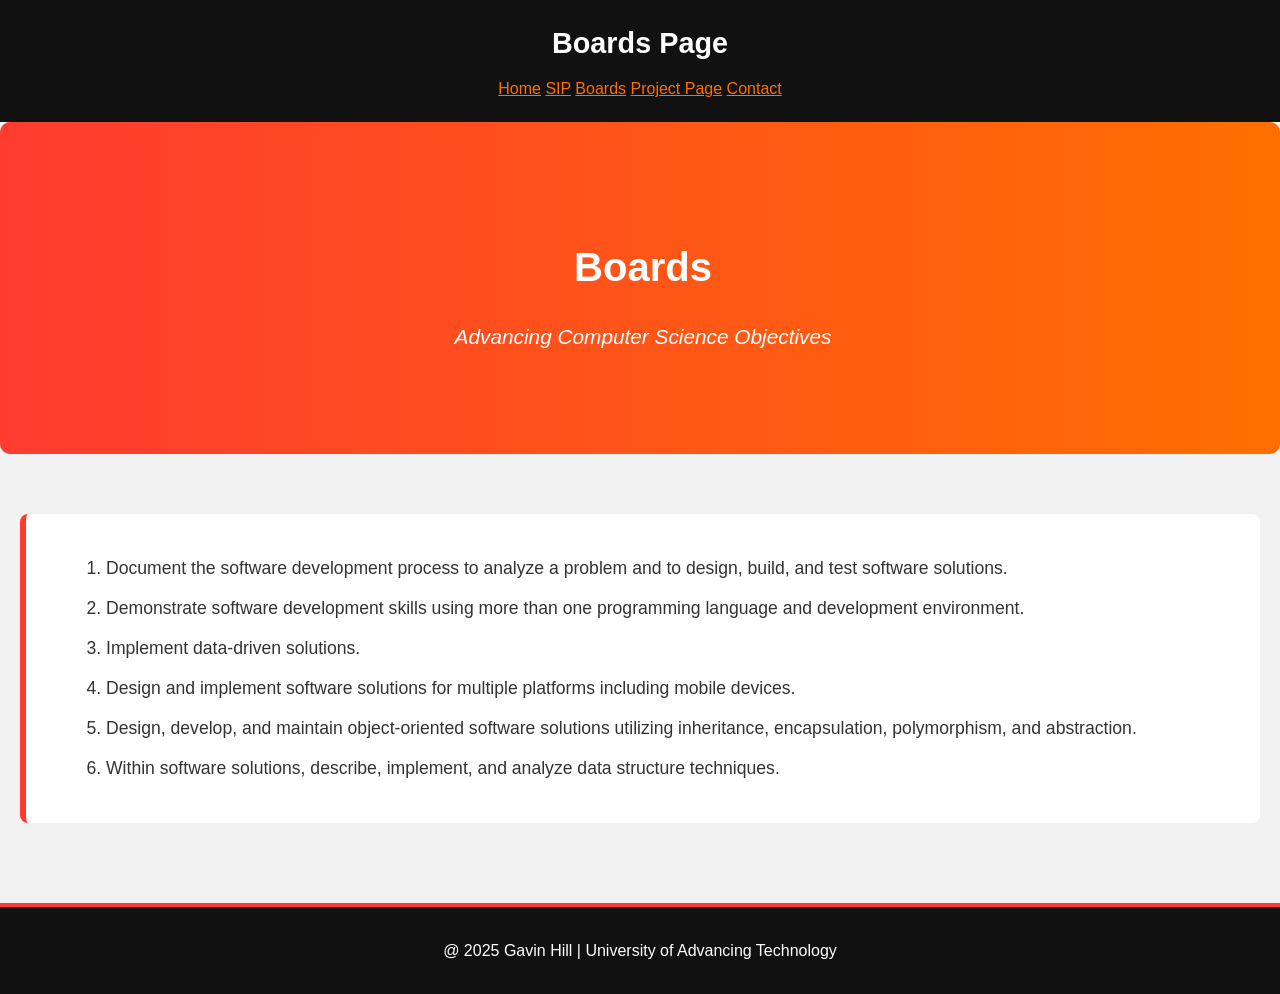
==== Boards.HTML @ 22bab8e3 "Add files via upload" ====
<!DOCTYPE html>
<html lang="en">
<head>
    <meta charset="UTF-8">
    <meta name="viewport" content="width=device-width, initial-scale=1.0">
    <title>Boards</title>
    <link rel="stylesheet" href="style.CSS">

</head>
<body>
    <header>
        <h1>Boards Page</h1>
        <nav>
            <!--This is my Navagation-->
            <a href="HomeSip.html">Home</a>
            <a href="Sip.HTML">SIP</a>
            <a href="Boards.HTML">Boards</a>
            <a href="Projects.html">Project Page</a>
            <a href="Contact.HTML">Contact</a>
    </nav>
    </header>
    <section class ="hero-title">
        <h1>Boards</h1>
        <p>Advancing Computer Science Objectives</p>
    </section>
    <main>
        <section>
             <ol>
                <!--This is the steps from the catalog at UAT Website.-->
            <li>Document the software development process to analyze a problem and to design, build, and test software solutions.</li>
            <li>Demonstrate software development skills using more than one programming language and development environment.</li>
            <li>Implement data-driven solutions.</li>
            <li>Design and implement software solutions for multiple platforms including mobile devices.</li>
            <li>Design, develop, and maintain object-oriented software solutions utilizing inheritance, encapsulation, polymorphism, and abstraction.</li>
            <li>Within software solutions, describe, implement, and analyze data structure techniques.</li>
        </ol>
        </section>
    </main>
    <footer>
        <p>@ 2025 Gavin Hill | University of Advancing Technology</p>
    </footer>
</body>
</html>
---- style.CSS ----
.about {
    display: flex;
    align-items: center;
    justify-content: space-between;
    gap: 20px;
    flex-wrap: wrap;
}
.about-text {
    flex: 1;
    min-height: 250px;
}
.about-image img{
    max-width: 250px;
}
body {
    font-family: arial, sans-serif;
    margin: 0;
    line-height: 1.6;
    background: #f2f2f2;
    color: #333;
}
header {
    background: #111;
    color: white;
    padding: 20px;
    text-align: center;
}
header h1 {
    margin: 0;
    font-size: 1.8em;
}
img{
    border: 4px solid #ff3b30;
    border-radius: 8px;
    max-width: 100%;
    height: auto;
    display: block;
    margin: 10px 0;
}
nav {
    margin-top: 10px;
}

nav a {
    color: #ff6f00
}
.hero-title {
    background: linear-gradient(to right, #ff3b30, #ff6f00);
    color: white;
    text-align: center;
    padding: 80px 20px;
    margin-bottom: 40px;
    border-radius: 10px;
}
.hero-title h1 {
    font-size: 2.5em;
    margin-bottom: 10px;
}
.hero-title p {
    font-size: 1.3em;
    font-style: italic;
}
main {
    padding: 20px;
}
section {
    background: white;
    padding: 20px;
    margin-bottom: 20px;
    border-radius: 8px;
    border-left: 6px solid #ff3b30;
    box-shadow: 0 2px 6px rgba(0,0,0,0,1);
}
ol {
    margin: 20px;
    padding-left: 40px;
}
ol li{
    margin-bottom: 12px;
    font-size: 1.1em;
}
form input, form textarea{
    width: 100%;
    max-width: 400px;
    padding: 10px;
    margin: 8px 0;
    border: 1px solid #ccc;
    border-radius: 5px;
}
form button{
    background: #ff3b30;
    color: white;
    border: none;
    padding: 10px 20px;
    border-radius: 5px;
    cursor: pointer;
    font-weight: bold;
}
form button:hover{
    background: #ff6f00;
}
footer{
    background: #111;
    color: white;
    text-align: center;
    padding: 15px;
    margin-top: 40px;
    border-top: 4px solid #ff3b30;
}
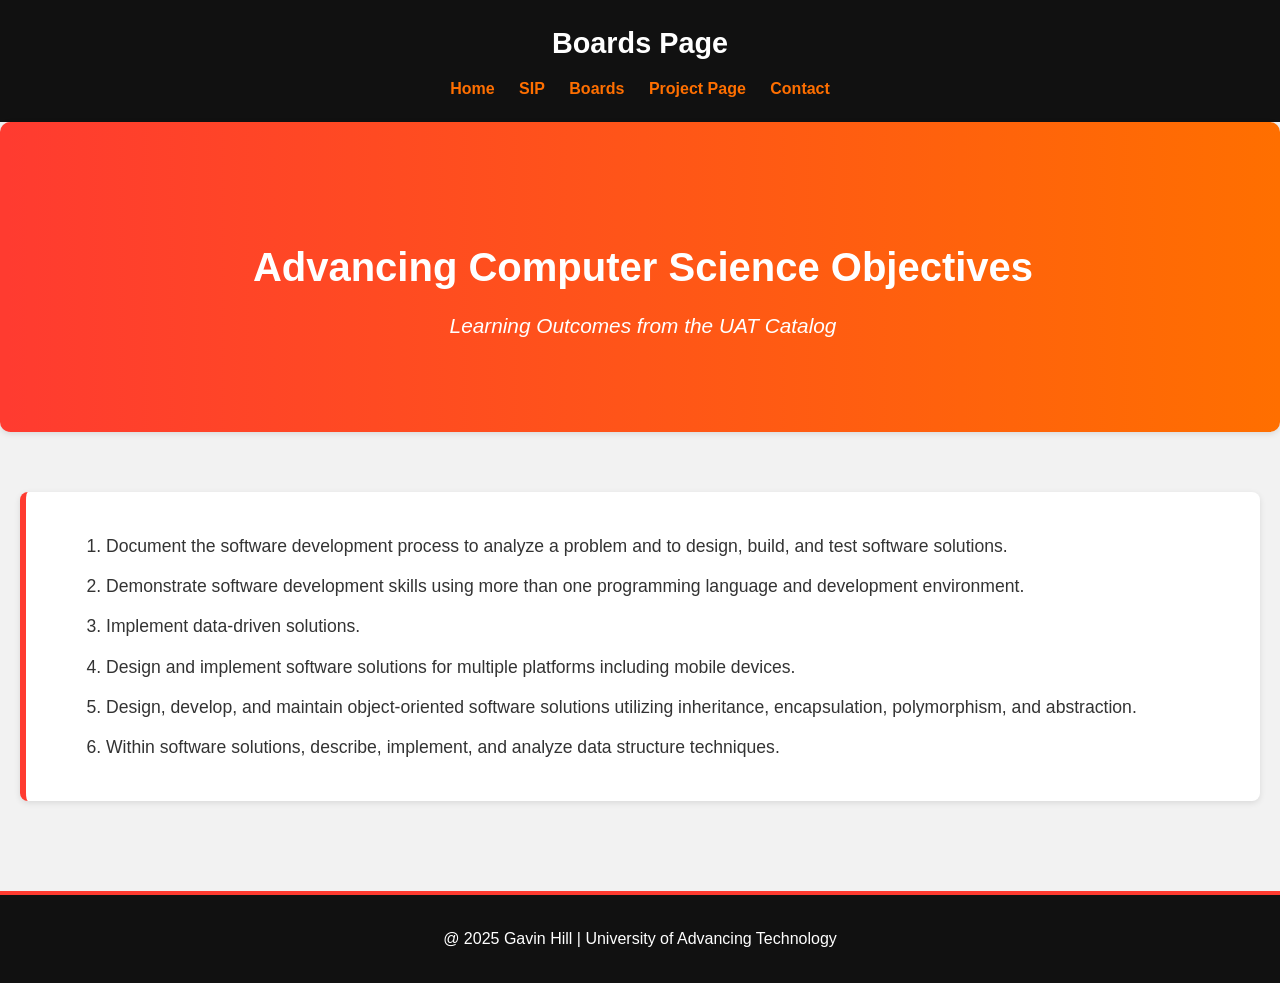
==== commit 09fa3173: "Add files via upload" ====
--- a/Boards.HTML
+++ b/Boards.HTML
@@ -12,17 +12,19 @@
         <h1>Boards Page</h1>
         <nav>
             <!--This is my Navagation-->
-            <a href="HomeSip.html">Home</a>
+            <a href="index.html">Home</a>
             <a href="Sip.HTML">SIP</a>
             <a href="Boards.HTML">Boards</a>
             <a href="Projects.html">Project Page</a>
             <a href="Contact.HTML">Contact</a>
     </nav>
+
     </header>
-    <section class ="hero-title">
-        <h1>Boards</h1>
-        <p>Advancing Computer Science Objectives</p>
-    </section>
+        <section class ="hero-title">
+            <h1>Advancing Computer Science Objectives</h1>
+                <p>Learning Outcomes from the UAT Catalog</p>
+        </section>
+
     <main>
         <section>
              <ol>
--- a/style.CSS
+++ b/style.CSS
@@ -1,49 +1,46 @@
-.about {
-    display: flex;
-    align-items: center;
-    justify-content: space-between;
-    gap: 20px;
-    flex-wrap: wrap;
-}
-.about-text {
-    flex: 1;
-    min-height: 250px;
-}
-.about-image img{
-    max-width: 250px;
-}
 body {
-    font-family: arial, sans-serif;
+    font-family: Arial, sans-serif;
     margin: 0;
     line-height: 1.6;
     background: #f2f2f2;
     color: #333;
 }
+
 header {
     background: #111;
     color: white;
     padding: 20px;
     text-align: center;
 }
+
 header h1 {
     margin: 0;
     font-size: 1.8em;
 }
-img{
-    border: 4px solid #ff3b30;
-    border-radius: 8px;
-    max-width: 100%;
-    height: auto;
-    display: block;
-    margin: 10px 0;
+
+header h2 {
+    margin: 5px 0 0 0;
+    font-weight: normal;
+    font-size: 1em;
+    color: #ff6f00;
 }
+
 nav {
     margin-top: 10px;
 }
 
 nav a {
-    color: #ff6f00
+    color: #ff6f00;
+    text-decoration: none;
+    margin: 0 10px;
+    font-weight: bold;
 }
+
+nav a:hover{
+    color: white;
+    text-decoration: underline;
+}
+
 .hero-title {
     background: linear-gradient(to right, #ff3b30, #ff6f00);
     color: white;
@@ -52,34 +49,65 @@
     margin-bottom: 40px;
     border-radius: 10px;
 }
+
 .hero-title h1 {
     font-size: 2.5em;
     margin-bottom: 10px;
 }
 .hero-title p {
-    font-size: 1.3em;
-    font-style: italic;
+font-size: 1.3em;
+font-style: italic;
 }
+
 main {
     padding: 20px;
 }
+
 section {
     background: white;
     padding: 20px;
-    margin-bottom: 20px;
+    margin-bottom: 30px;
     border-radius: 8px;
     border-left: 6px solid #ff3b30;
-    box-shadow: 0 2px 6px rgba(0,0,0,0,1);
+    box-shadow: 0 2px 6px rgba(0, 0, 0, 0.1);
 }
-ol {
+
+.about {
+    display: flex;
+    align-items: center;
+    justify-content: space-between;
+    gap: 20px;
+    flex-wrap: wrap;
+}
+
+.about-text {
+    flex: 1;
+    min-height: 250px;
+}
+
+.about-image img {
+    max-width: 250px;
+    border-radius: 8px;
+    border: 3px solid #ff3b30;
+}
+
+.gallery-container img {
+    width: 200px;
+    border: 3px soild #ff6f00;
+    border-radius: 8px;
+}
+
+ol{
     margin: 20px;
     padding-left: 40px;
 }
-ol li{
+
+ol li {
     margin-bottom: 12px;
     font-size: 1.1em;
 }
-form input, form textarea{
+
+form input, form textarea {
     width: 100%;
     max-width: 400px;
     padding: 10px;
@@ -87,7 +115,8 @@
     border: 1px solid #ccc;
     border-radius: 5px;
 }
-form button{
+
+form button {
     background: #ff3b30;
     color: white;
     border: none;
@@ -96,9 +125,11 @@
     cursor: pointer;
     font-weight: bold;
 }
-form button:hover{
+
+form button:hover {
     background: #ff6f00;
 }
+
 footer{
     background: #111;
     color: white;
@@ -106,4 +137,31 @@
     padding: 15px;
     margin-top: 40px;
     border-top: 4px solid #ff3b30;
-}+}
+
+.socials {
+    margin-top: 20px;
+    text-align: center;
+}
+
+.socials a {
+    color: #ff6f00;
+    text-decoration: none;
+    margin: 0 8px;
+    font-weight: bold;
+}
+
+.socials a:hover {
+    color: black;
+}
+
+img {
+    max-width: 100%;
+    height: auto;
+    display: block;
+    margin: 10px 0;
+}
+
+section p, section h2, section h3 {
+    margin: 10px 0;
+}
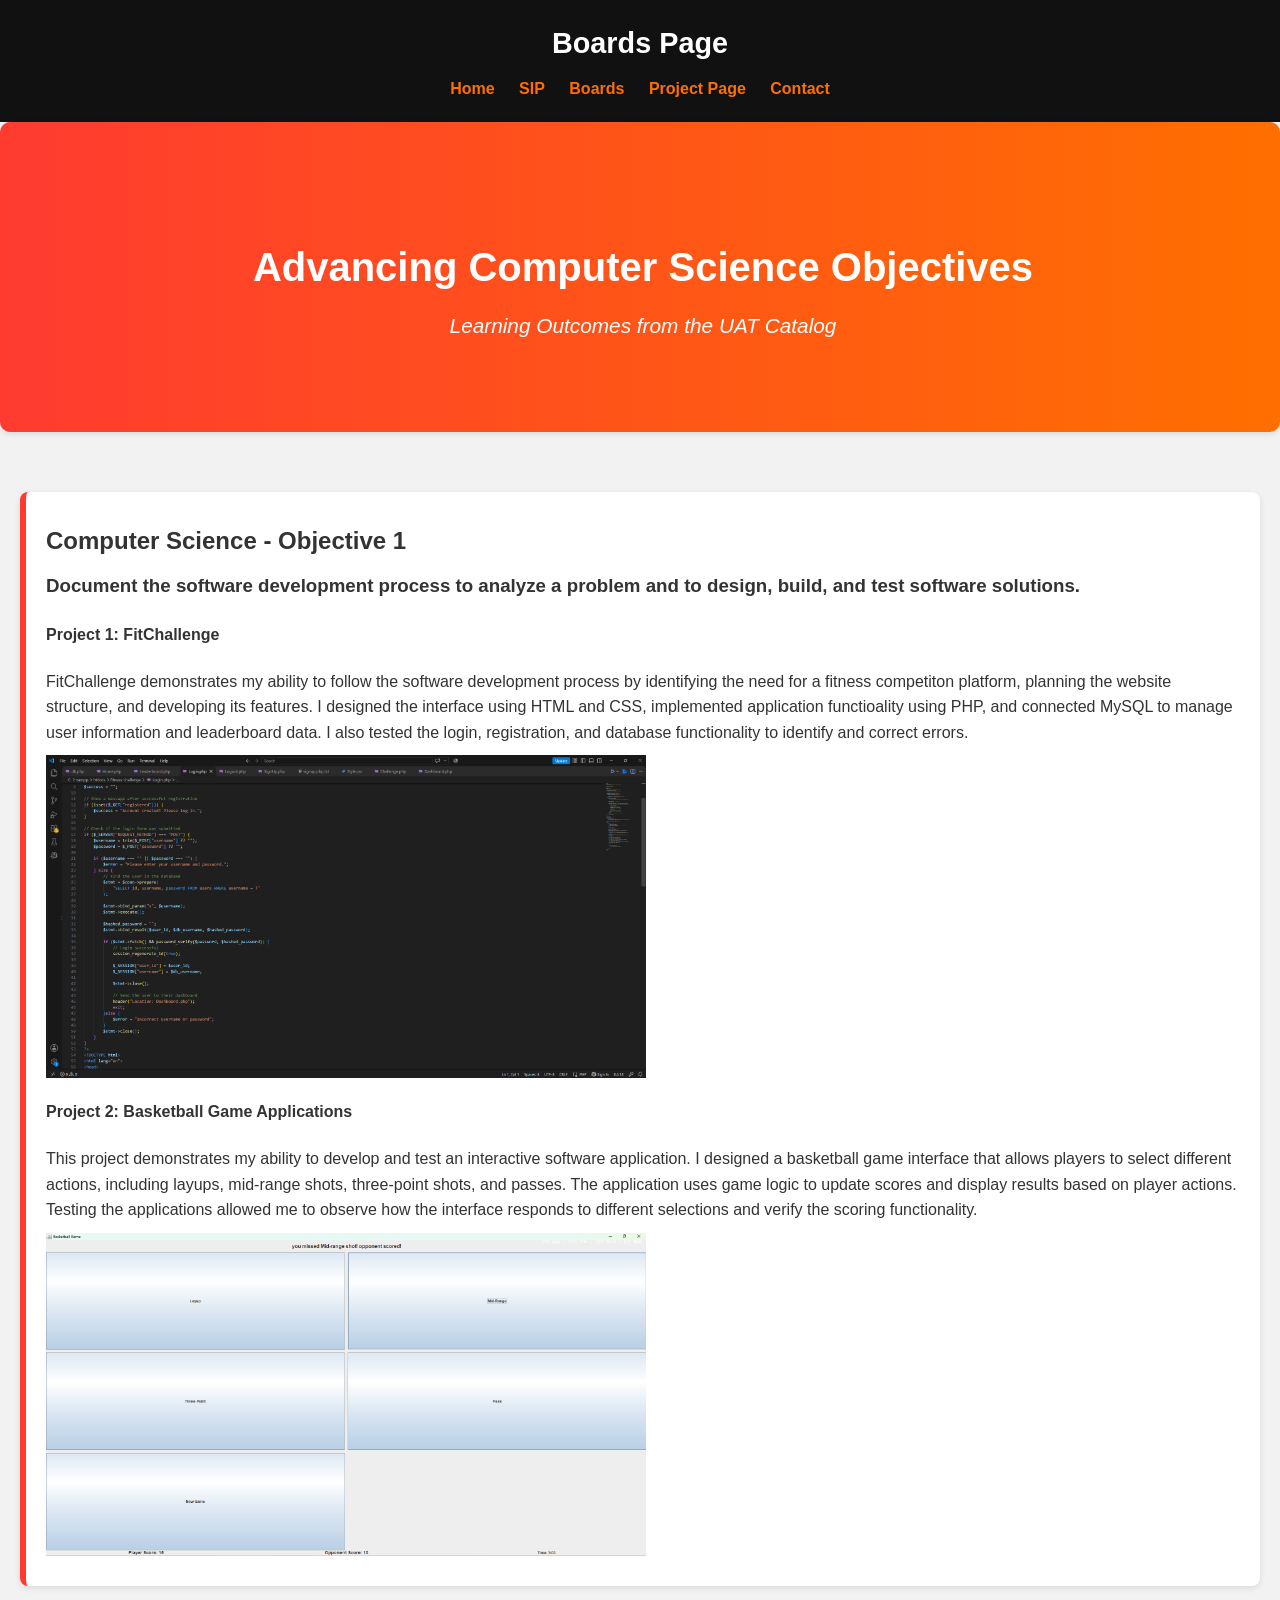
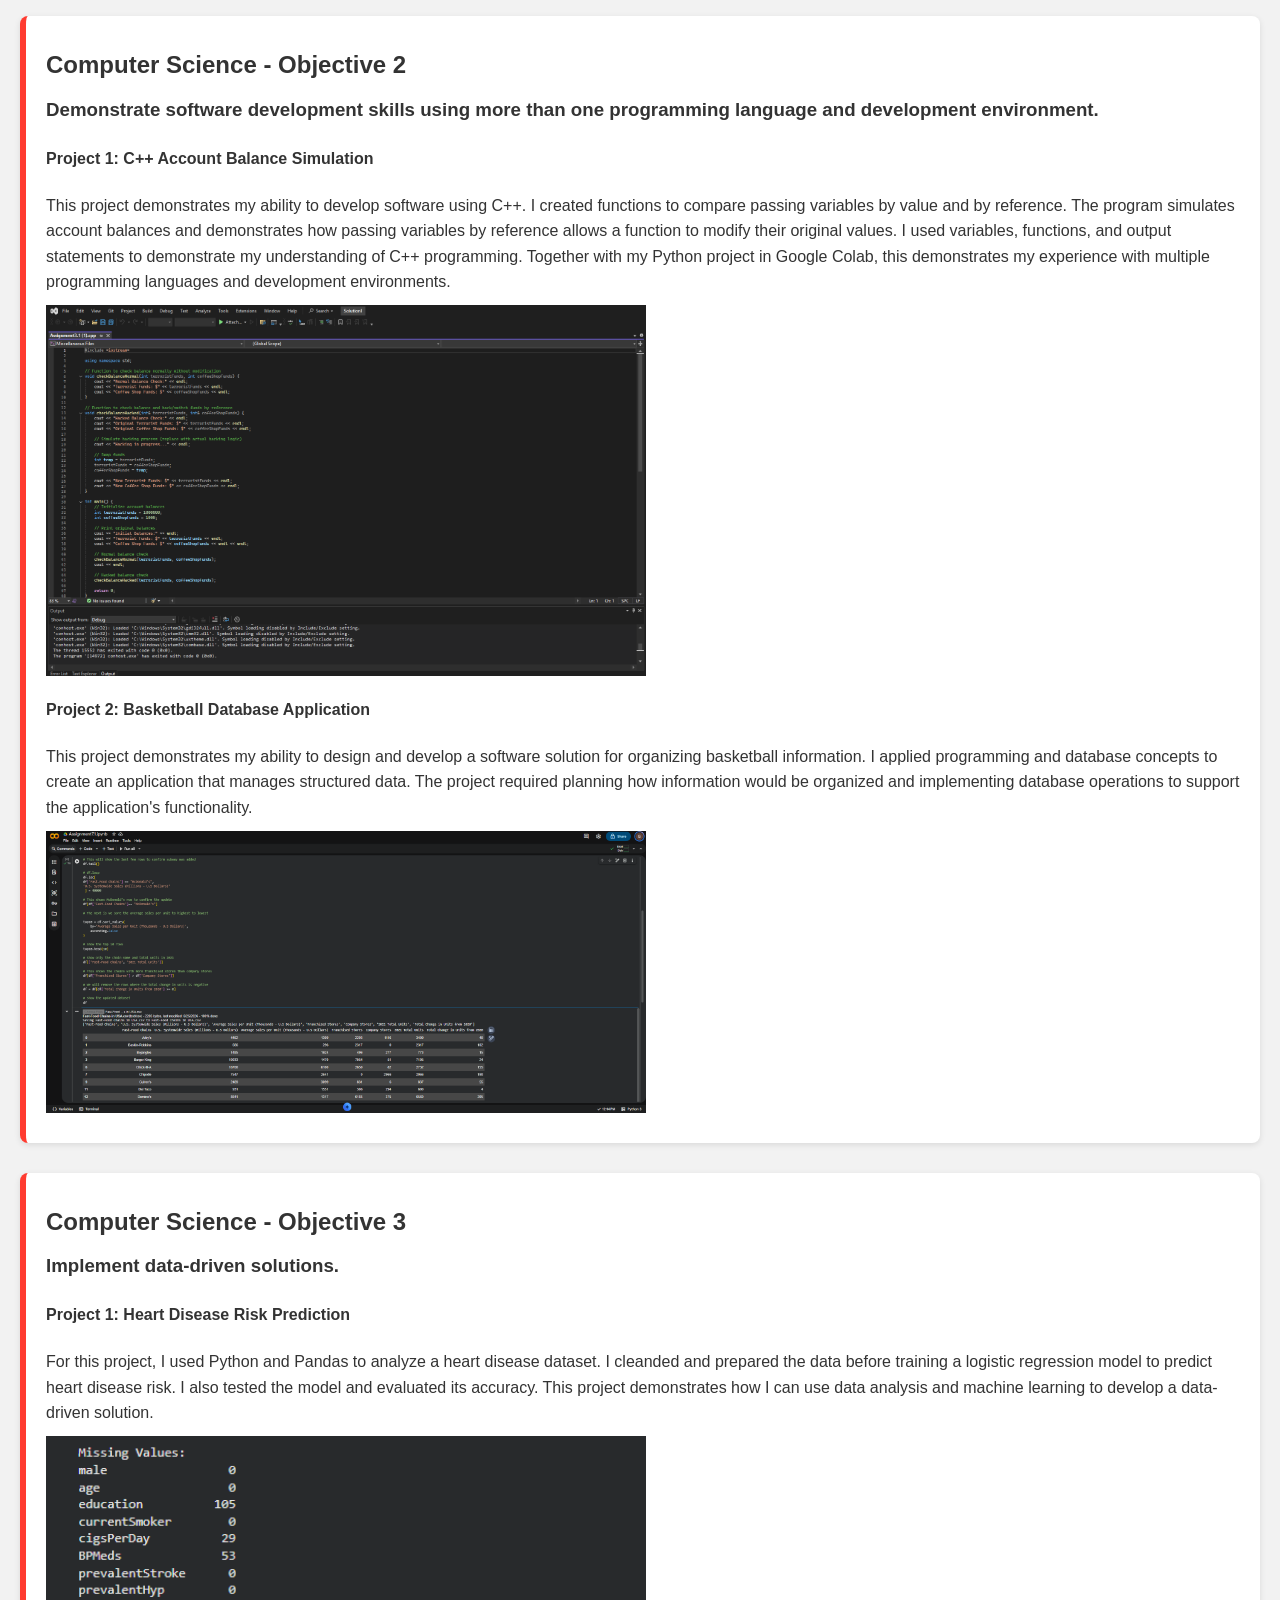
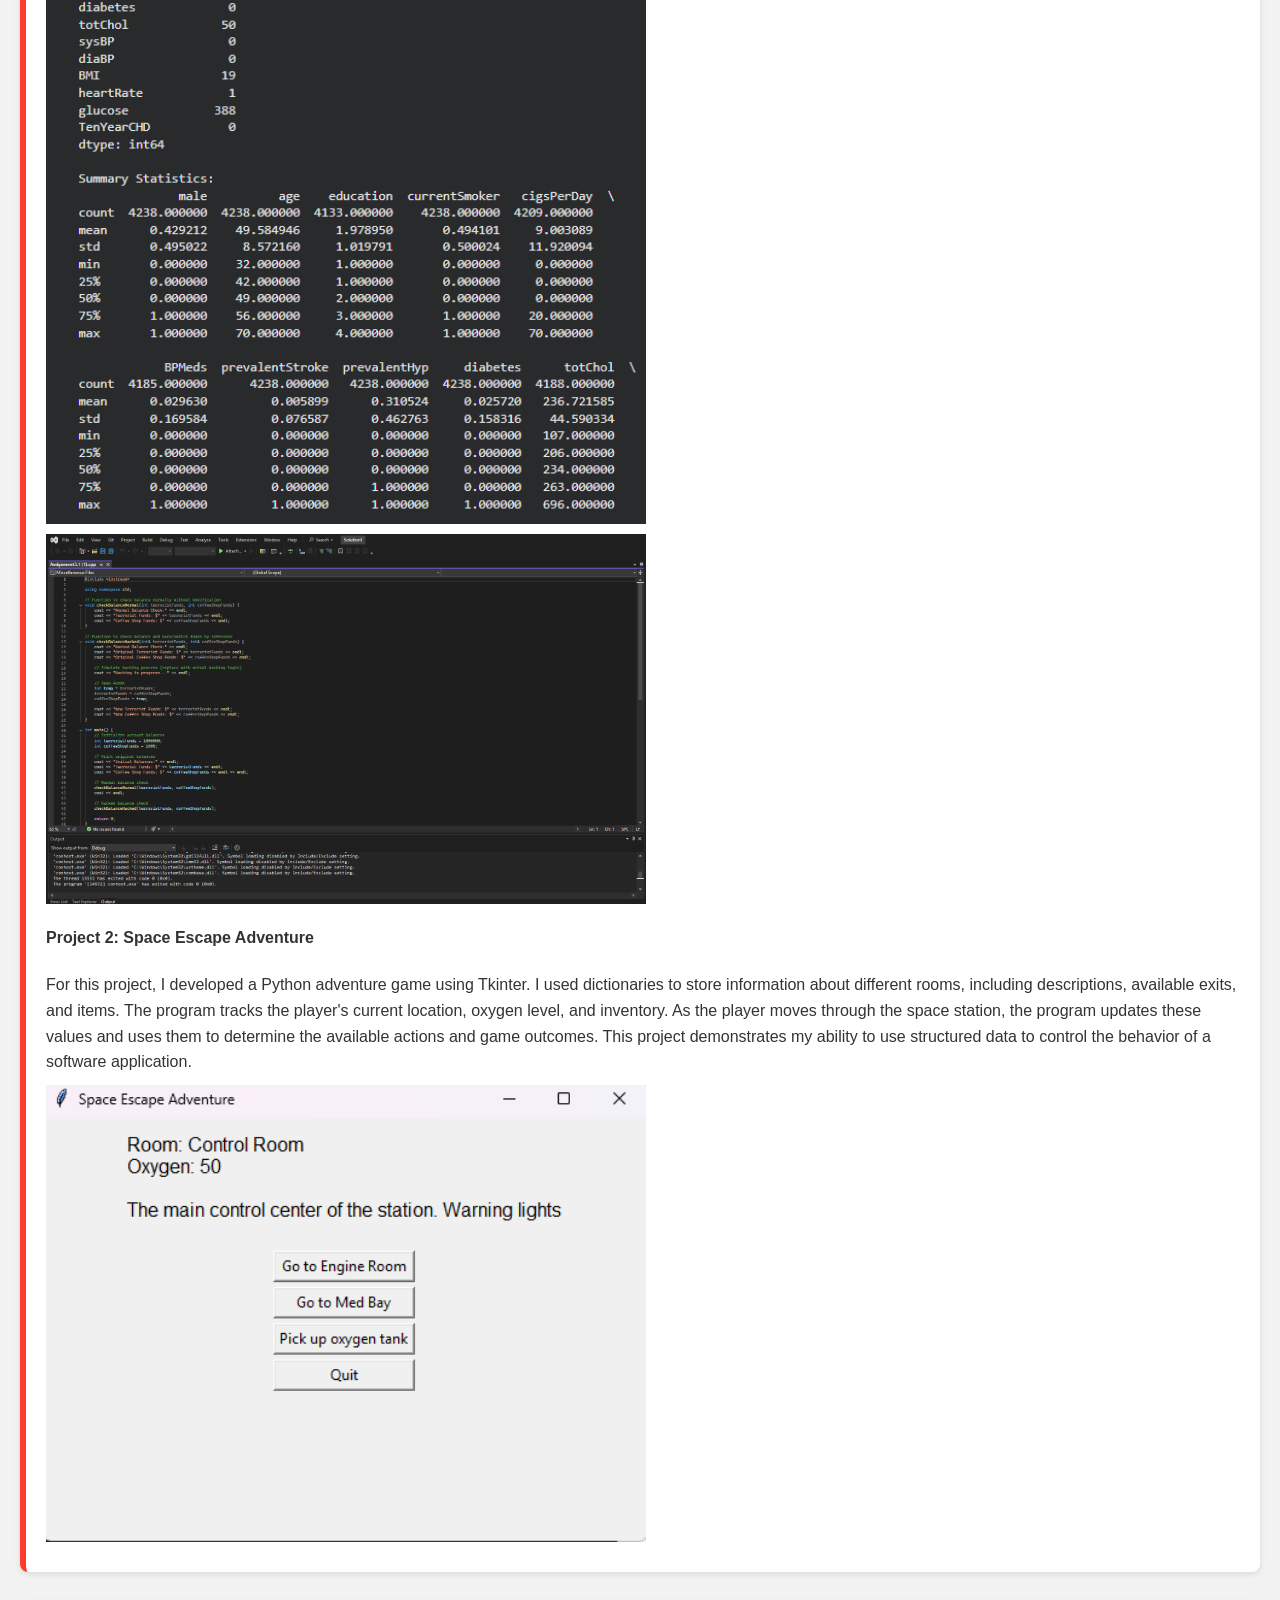
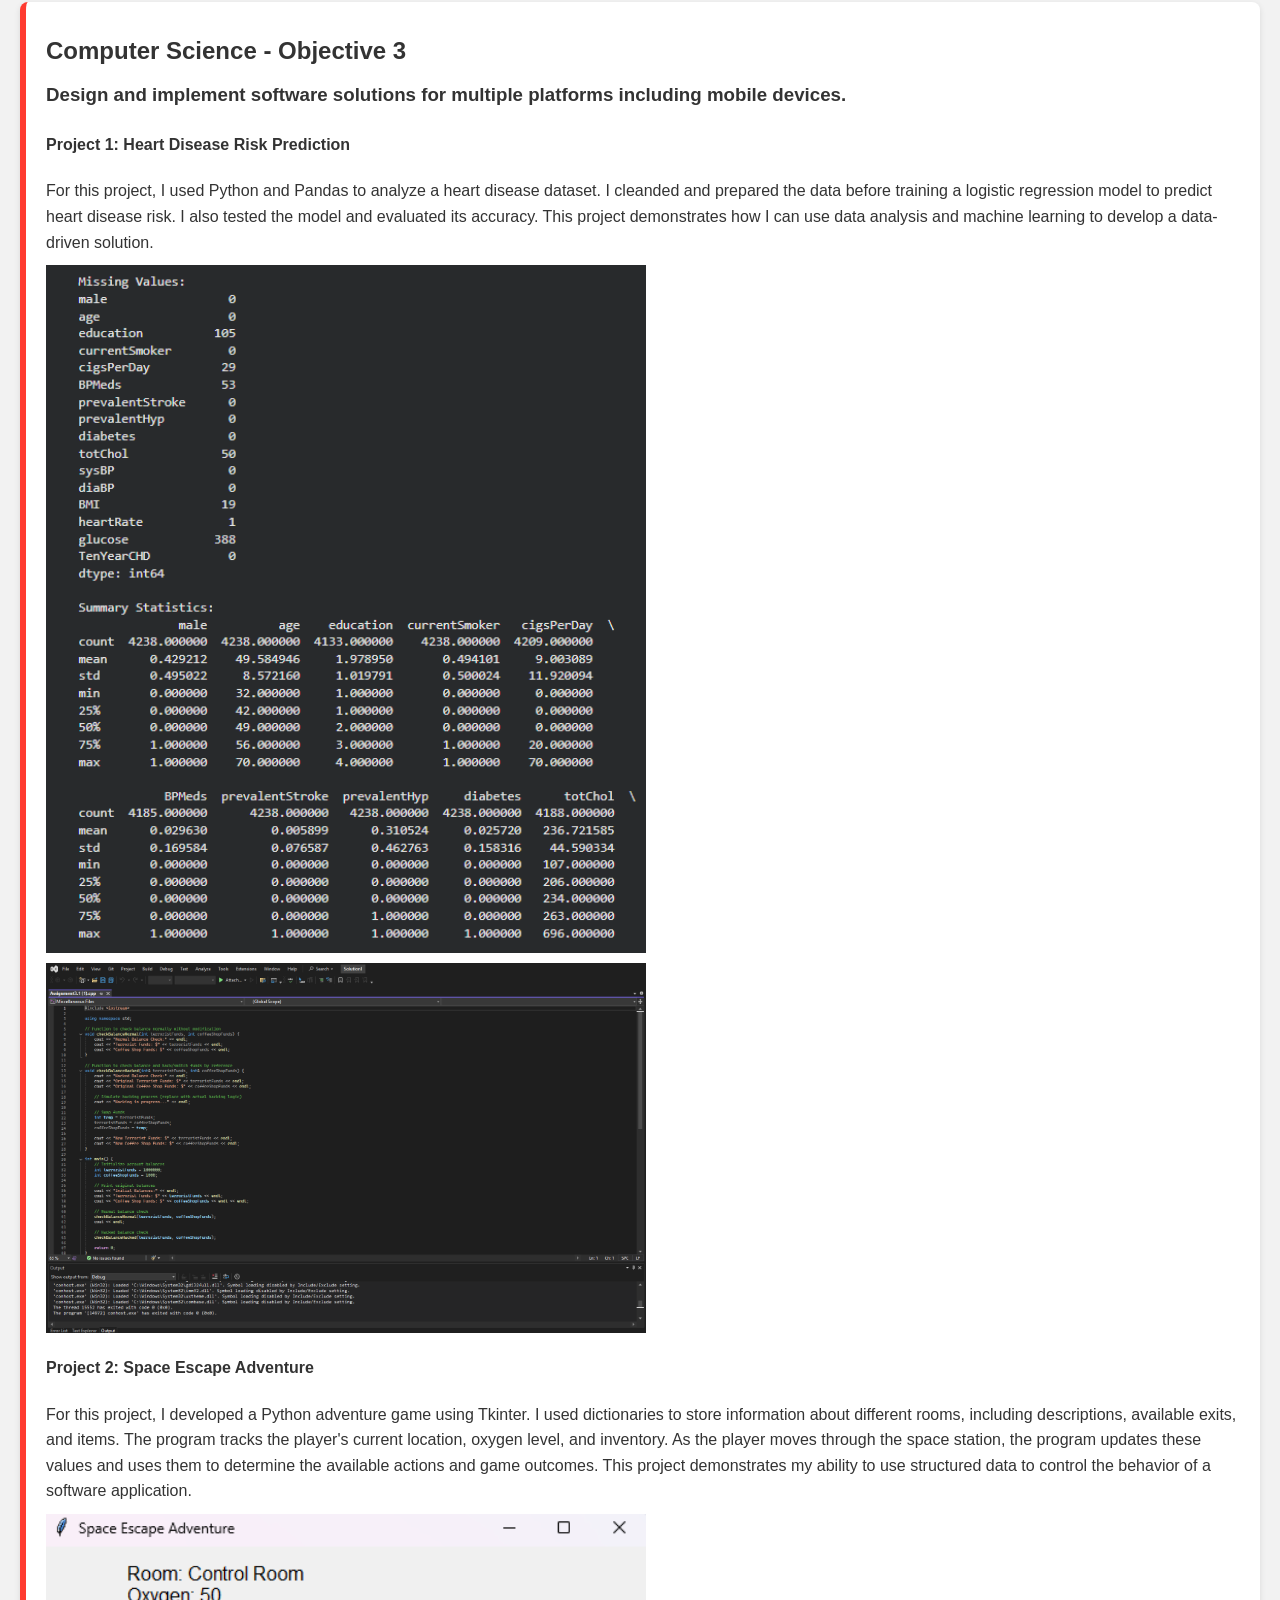
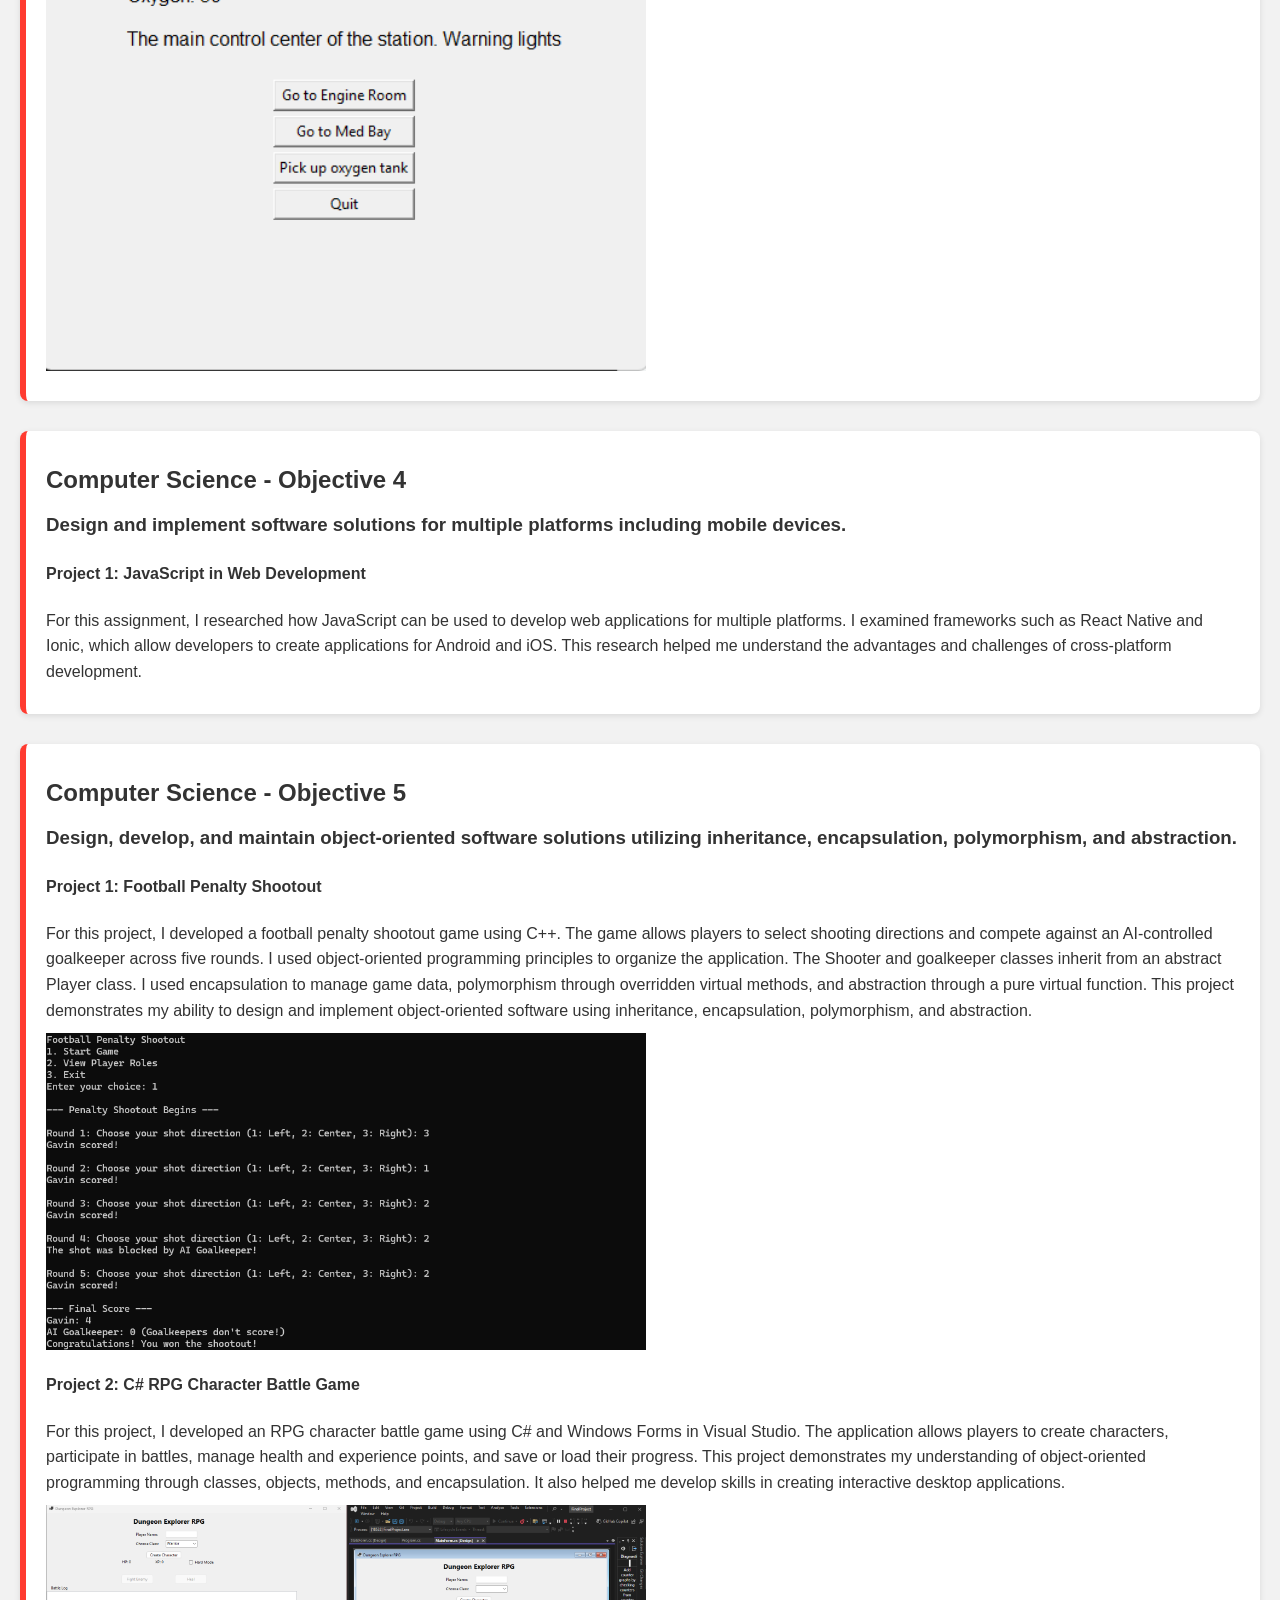
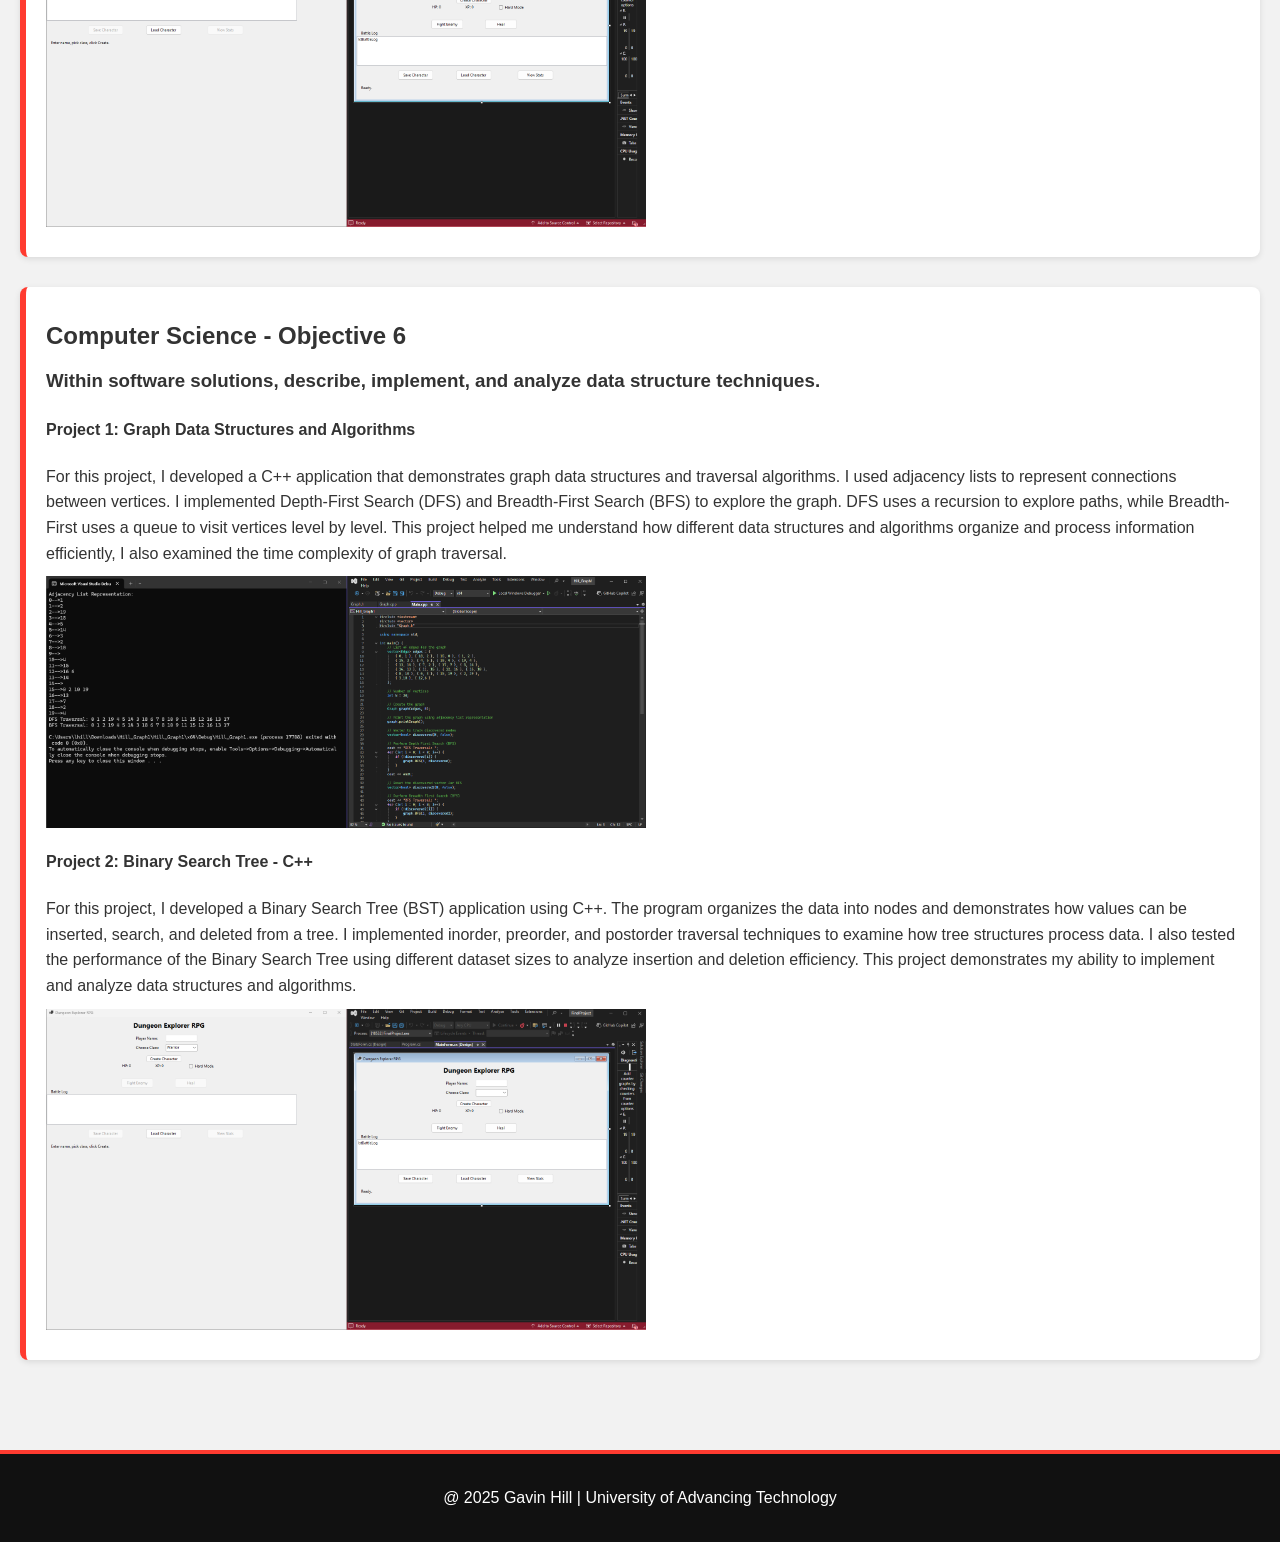
==== commit a4ba581b: "Add files via upload" ====
--- a/Boards.HTML
+++ b/Boards.HTML
@@ -26,17 +26,318 @@
         </section>
 
     <main>
-        <section>
-             <ol>
-                <!--This is the steps from the catalog at UAT Website.-->
-            <li>Document the software development process to analyze a problem and to design, build, and test software solutions.</li>
-            <li>Demonstrate software development skills using more than one programming language and development environment.</li>
-            <li>Implement data-driven solutions.</li>
-            <li>Design and implement software solutions for multiple platforms including mobile devices.</li>
-            <li>Design, develop, and maintain object-oriented software solutions utilizing inheritance, encapsulation, polymorphism, and abstraction.</li>
-            <li>Within software solutions, describe, implement, and analyze data structure techniques.</li>
-        </ol>
-        </section>
+        <section class="objective">
+            <h2>Computer Science - Objective 1</h2>
+
+            <h3>
+                Document the software development process to analyze a problem and to design, build, and test software solutions.  
+            </h3>
+
+            <h4>Project 1: FitChallenge</h4>
+            <p>
+                FitChallenge demonstrates my ability to follow the 
+                software development process by identifying the need 
+                for a fitness competiton platform, planning the 
+                website structure, and developing its features.
+                I designed the interface using HTML and CSS, 
+                implemented application functioality using PHP,
+                and connected MySQL to manage user information 
+                and leaderboard data. I also tested the login, 
+                registration, and database functionality to 
+                identify and correct errors.  
+            </p>
+            <img src="FitChallengeCode.png"
+            alt="FitChallenge PHP login code in Visual Studio Code"
+            width="600">
+
+             <h4>Project 2: Basketball Game Applications</h4>
+            <p>
+                This project demonstrates my ability to 
+                develop and test an interactive software 
+                application. I designed a basketball game 
+                interface that allows players to select 
+                different actions, including layups, 
+                mid-range shots, three-point shots, and 
+                passes. The application uses game logic
+                to update scores and display results
+                based on player actions. Testing the 
+                applications allowed me to observe how 
+                the interface responds to different 
+                selections and verify the scoring
+                functionality.
+
+            <img src="BasketballGame.png"
+                 alt = "Basketball Game Application"
+                 width="600">
+        </section>
+
+        <section class="objective">
+            <h2>Computer Science - Objective 2</h2>
+
+            <h3>
+                Demonstrate software development skills using more than one programming language and development environment. 
+            </h3>
+            <h4>Project 1: C++ Account Balance Simulation</h4>
+            
+            <p>
+                This project demonstrates my ability to develop
+                software using C++. I created functions to compare
+                passing variables by value and by reference.
+                The program simulates account balances and 
+                demonstrates how passing variables by reference
+                allows a function to modify their original values.
+                I used variables, functions, and output statements
+                to demonstrate my understanding of C++ programming.
+                Together with my Python project in Google Colab,
+                this demonstrates my experience with multiple 
+                programming languages and development environments. 
+            </p>
+
+            <img src="CppProject.png"
+                 alt="C++ account balance simulation code and output"
+                 width="600">
+    
+            <h4>Project 2: Basketball Database Application</h4>
+            <p>
+                This project demonstrates my ability to design 
+                and develop a software solution for organizing 
+                basketball information. I applied programming
+                and database concepts to create an application
+                that manages structured data. The project
+                required planning how information would be 
+                organized and implementing database operations
+                to support the application's functionality. 
+            </p>
+
+            <img src="PythonProject.png"
+            alt="Python data analysis using Pandas in Google Colab"
+            width="600">
+        </section>
+
+        <section class="objective">
+            <h2>Computer Science - Objective 3</h2>
+
+            <h3>
+                Implement data-driven solutions. 
+            </h3>
+            <h4>Project 1: Heart Disease Risk Prediction</h4>
+            
+            <p>
+                For this project, I used Python and Pandas 
+                to analyze a heart disease dataset.
+                I cleanded and prepared the data before
+                training a logistic regression model
+                to predict heart disease risk.
+                I also tested the model and evaluated
+                its accuracy. This project demonstrates
+                how I can use data analysis and machine 
+                learning to develop a data-driven solution.
+            </p>
+
+            <img src="Heartdiseaseproject.png" 
+                 alt="Heart Disease Prediction Python Project"
+                 width="600">               
+
+            <img src="CppProject.png"
+                 alt="C++ account balance simulation code and output"
+                 width="600">
+    
+            <h4>Project 2: Space Escape Adventure</h4>
+            <p>
+                For this project, I developed a Python adventure
+                game using Tkinter. I used dictionaries to store 
+                information about different rooms, including 
+                descriptions, available exits, and items.
+                The program tracks the player's current location,
+                oxygen level, and inventory. As the player moves
+                through the space station, the program updates
+                these values and uses them to determine the 
+                available actions and game outcomes. This project
+                demonstrates my ability to use structured data 
+                to control the behavior of a software application. 
+            </p>
+
+            <img src="SpaceEscape.png"
+            alt="Space Escape Adventure Python Game"
+            width="600">
+        </section>
+
+        <section class="objective">
+            <h2>Computer Science - Objective 3</h2>
+
+            <h3>
+                Design and implement software solutions for multiple platforms including mobile devices. 
+            </h3>
+            <h4>Project 1: Heart Disease Risk Prediction</h4>
+            
+            <p>
+                For this project, I used Python and Pandas 
+                to analyze a heart disease dataset.
+                I cleanded and prepared the data before
+                training a logistic regression model
+                to predict heart disease risk.
+                I also tested the model and evaluated
+                its accuracy. This project demonstrates
+                how I can use data analysis and machine 
+                learning to develop a data-driven solution.
+            </p>
+
+            <img src="Heartdiseaseproject.png" 
+                 alt="Heart Disease Prediction Python Project"
+                 width="600">               
+
+            <img src="CppProject.png"
+                 alt="C++ account balance simulation code and output"
+                 width="600">
+    
+            <h4>Project 2: Space Escape Adventure</h4>
+            <p>
+                For this project, I developed a Python adventure
+                game using Tkinter. I used dictionaries to store 
+                information about different rooms, including 
+                descriptions, available exits, and items.
+                The program tracks the player's current location,
+                oxygen level, and inventory. As the player moves
+                through the space station, the program updates
+                these values and uses them to determine the 
+                available actions and game outcomes. This project
+                demonstrates my ability to use structured data 
+                to control the behavior of a software application. 
+            </p>
+
+            <img src="SpaceEscape.png"
+            alt="Space Escape Adventure Python Game"
+            width="600">
+        </section>
+
+        <section class="objective">
+            <h2>Computer Science - Objective 4</h2>
+
+            <h3>
+                Design and implement software solutions for multiple platforms including mobile devices. 
+            </h3>
+            <h4>Project 1: JavaScript in Web Development</h4>
+            
+            <p>
+                For this assignment, I researched how JavaScript
+                can be used to develop web applications for 
+                multiple platforms. I examined frameworks such
+                as React Native and Ionic, which allow developers 
+                to create applications for Android and iOS.
+                This research helped me understand the advantages
+                and challenges of cross-platform development.
+            </p>
+        </section>
+
+        <section class="objective">
+            <h2>Computer Science - Objective 5</h2>
+
+            <h3>
+                Design, develop, and maintain object-oriented software solutions utilizing inheritance, encapsulation, polymorphism, and abstraction. 
+            </h3>
+            <h4>Project 1: Football Penalty Shootout</h4>
+            
+            <p>
+                For this project, I developed a football penalty 
+                shootout game using C++. The game allows players
+                to select shooting directions and compete against 
+                an AI-controlled goalkeeper across five rounds.
+
+                I used object-oriented programming principles
+                to organize the application. The Shooter and 
+                goalkeeper classes inherit from an abstract 
+                Player class. I used encapsulation to manage 
+                game data, polymorphism through overridden
+                virtual methods, and abstraction through a 
+                pure virtual function.
+
+                This project demonstrates my ability to design
+                and implement object-oriented software using 
+                inheritance, encapsulation, polymorphism,
+                and abstraction. 
+            </p>
+            
+            <img src="Final Project Photo.png" 
+                 alt="C++ Football Penealty Shootout Game"
+                 width="600">
+
+            <h4>Project 2: C# RPG Character Battle Game</h4>
+
+            <p>
+                For this project, I developed an RPG character 
+                battle game using C# and Windows Forms in 
+                Visual Studio. The application allows players
+                to create characters, participate in battles,
+                manage health and experience points, and save
+                or load their progress. 
+
+                This project demonstrates my understanding of
+                object-oriented programming through classes,
+                objects, methods, and encapsulation.
+                It also helped me develop skills in creating
+                interactive desktop applications.
+            </p>
+
+            <img src="CSharpRPG.png" 
+                 alt="C# RPG Character Battle Game"
+                 width="600">
+        </section>
+
+        <section class="objective">
+            <h2>Computer Science - Objective 6</h2>
+
+            <h3>
+                Within software solutions, describe, implement, and analyze data structure techniques.
+            </h3>
+            <h4>Project 1: Graph Data Structures and Algorithms</h4>
+            
+            <p>
+                For this project, I developed a C++ application
+                that demonstrates graph data structures and 
+                traversal algorithms. I used adjacency lists
+                to represent connections between vertices.
+
+                I implemented Depth-First Search (DFS) and 
+                Breadth-First Search (BFS) to explore the graph.
+                DFS uses a recursion to explore paths, while Breadth-First
+                uses a queue to visit vertices level by level.
+
+                This project helped me understand how different
+                data structures and algorithms organize and 
+                process information efficiently, I also examined 
+                the time complexity of graph traversal. 
+            </p>
+            
+            <img src="Graph Project.png" 
+                 alt="C++ Graph Data Structures and Algorithms"
+                 width="600">
+
+            <h4>Project 2: Binary Search Tree - C++</h4>
+
+            <p>
+                For this project, I developed a Binary Search 
+                Tree (BST) application using C++. The program 
+                organizes the data into nodes and demonstrates 
+                how values can be inserted, search, and 
+                deleted from a tree. 
+
+                I implemented inorder, preorder, and postorder
+                traversal techniques to examine how tree 
+                structures process data. 
+
+                I also tested the performance of the Binary 
+                Search Tree using different dataset sizes
+                to analyze insertion and deletion efficiency. 
+                This project demonstrates my ability to 
+                implement and analyze data structures 
+                and algorithms. 
+            </p>
+
+            <img src="CSharpRPG.png" 
+                 alt="C# RPG Character Battle Game"
+                 width="600">
+        </section>
+
     </main>
     <footer>
         <p>@ 2025 Gavin Hill | University of Advancing Technology</p>
--- a/style.CSS
+++ b/style.CSS
@@ -91,10 +91,23 @@
     border: 3px solid #ff3b30;
 }
 
+.gallery-container {
+    display: flex;
+    gap: 20px;
+    flex-wrap: wrap;
+    justify-content: center;
+}
+
 .gallery-container img {
-    width: 200px;
-    border: 3px soild #ff6f00;
-    border-radius: 8px;
+    width: 500px;
+    max-width: 90%;
+    border: 3px solid #ff6f00;
+    border-radius: 8px;
+    transition: transform 0.3 ease;
+}
+
+.gallery-container img:hover{
+    transform: scale(1.05);
 }
 
 ol{
@@ -165,3 +178,28 @@
 section p, section h2, section h3 {
     margin: 10px 0;
 }
+
+.progress-update {
+    color: #b30000;
+    background-color: #fff3a3;
+    padding: 15px;
+    border-left: 5px solid #d90000;
+    border-radius: 5px;
+}
+video {
+    display: block;
+    max-width: 100%;
+    height: auto;
+    margin: 15px auto;
+    border: 3px solid #ff6f00;
+    border-radius: 8px;
+}
+.progress-updateP
+{
+    color: #b30000;
+    background-color: #fff3a3;
+    padding: 15px;
+    border-left: 5px solid #d90000;
+    border-radius: 5px;
+
+}
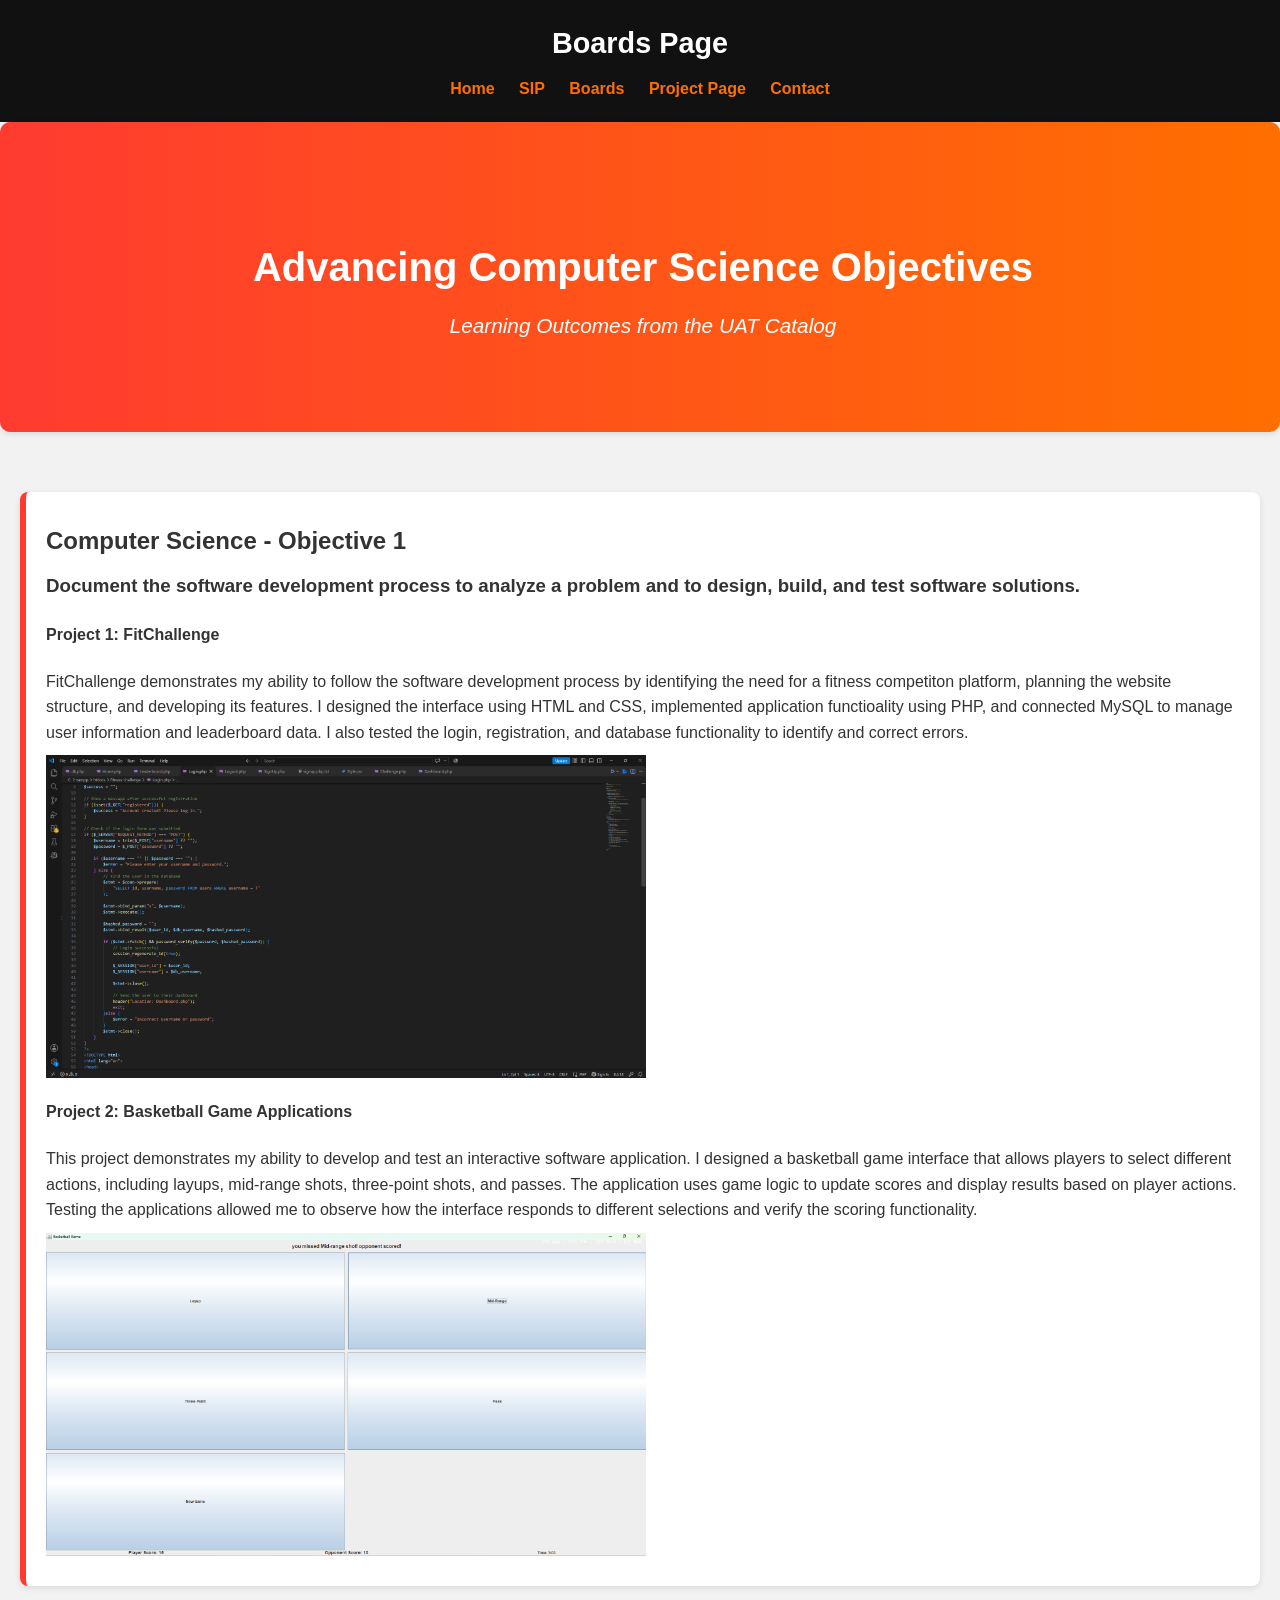
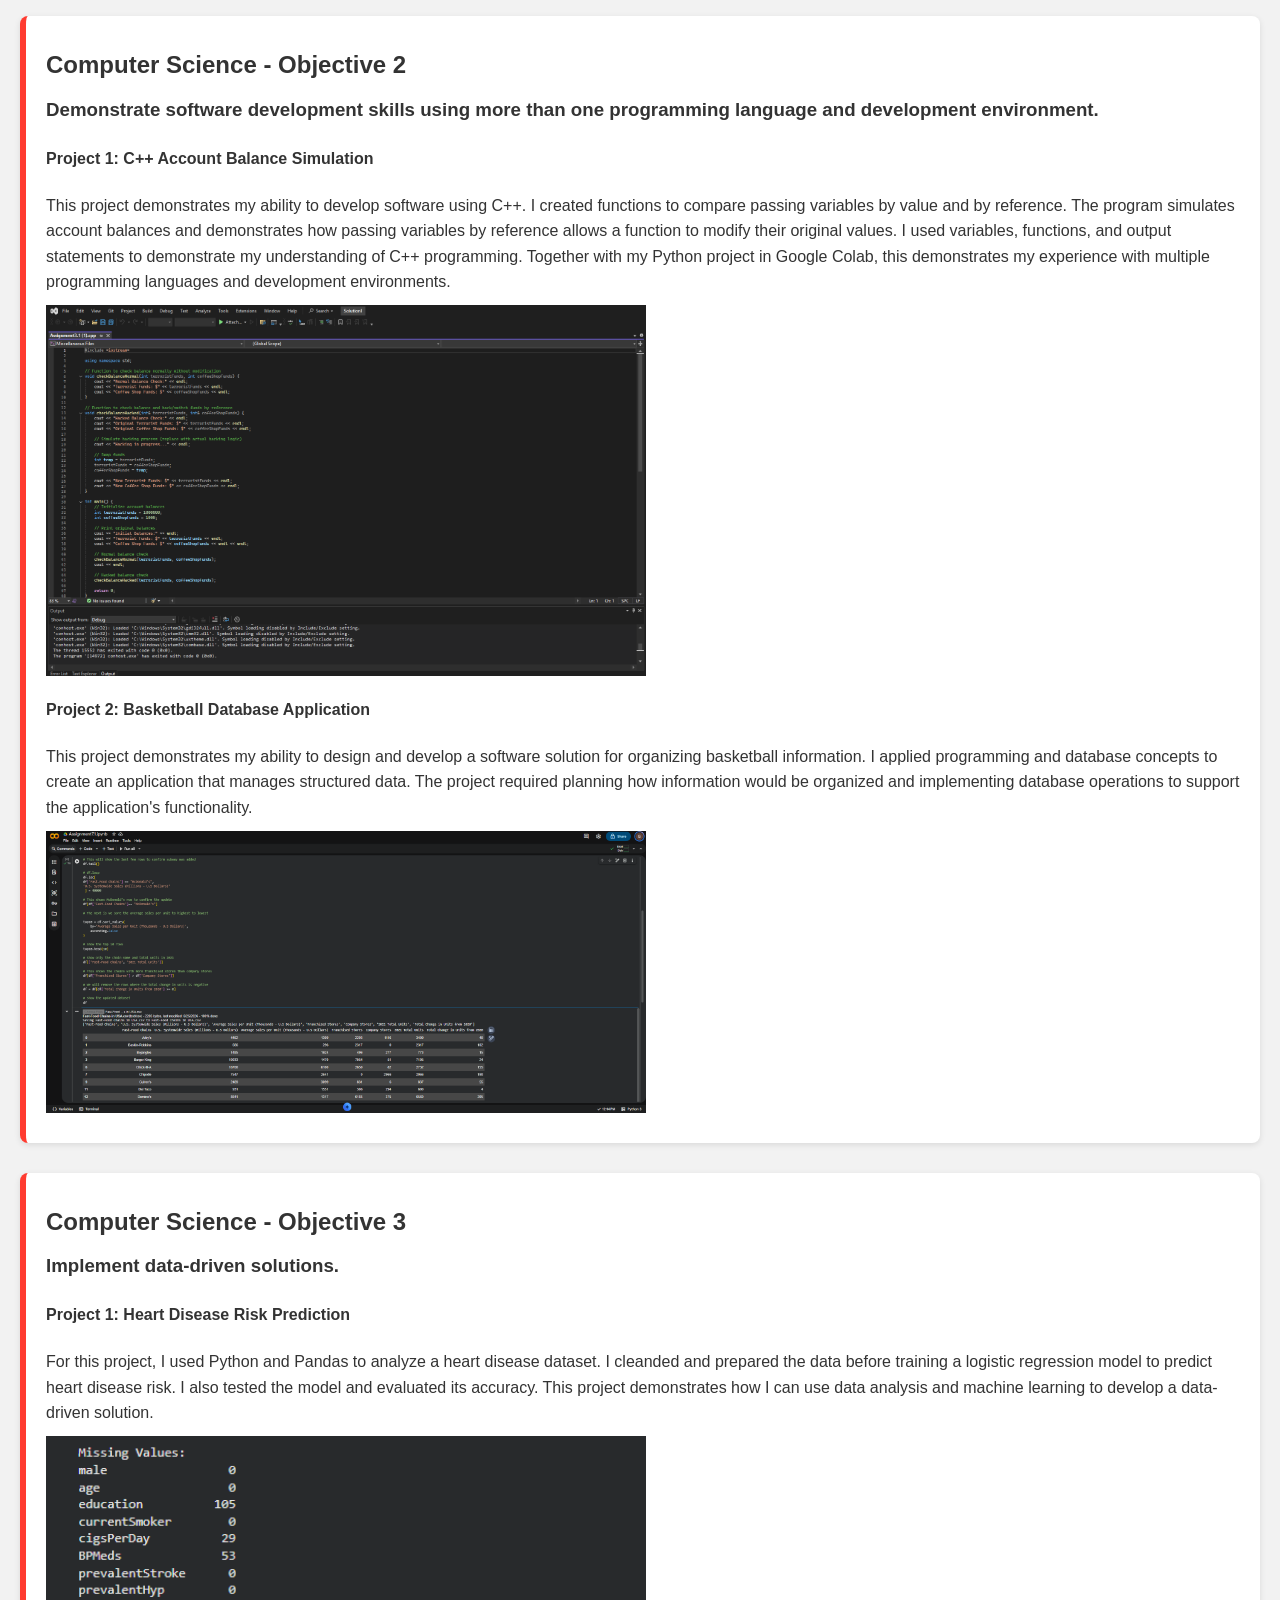
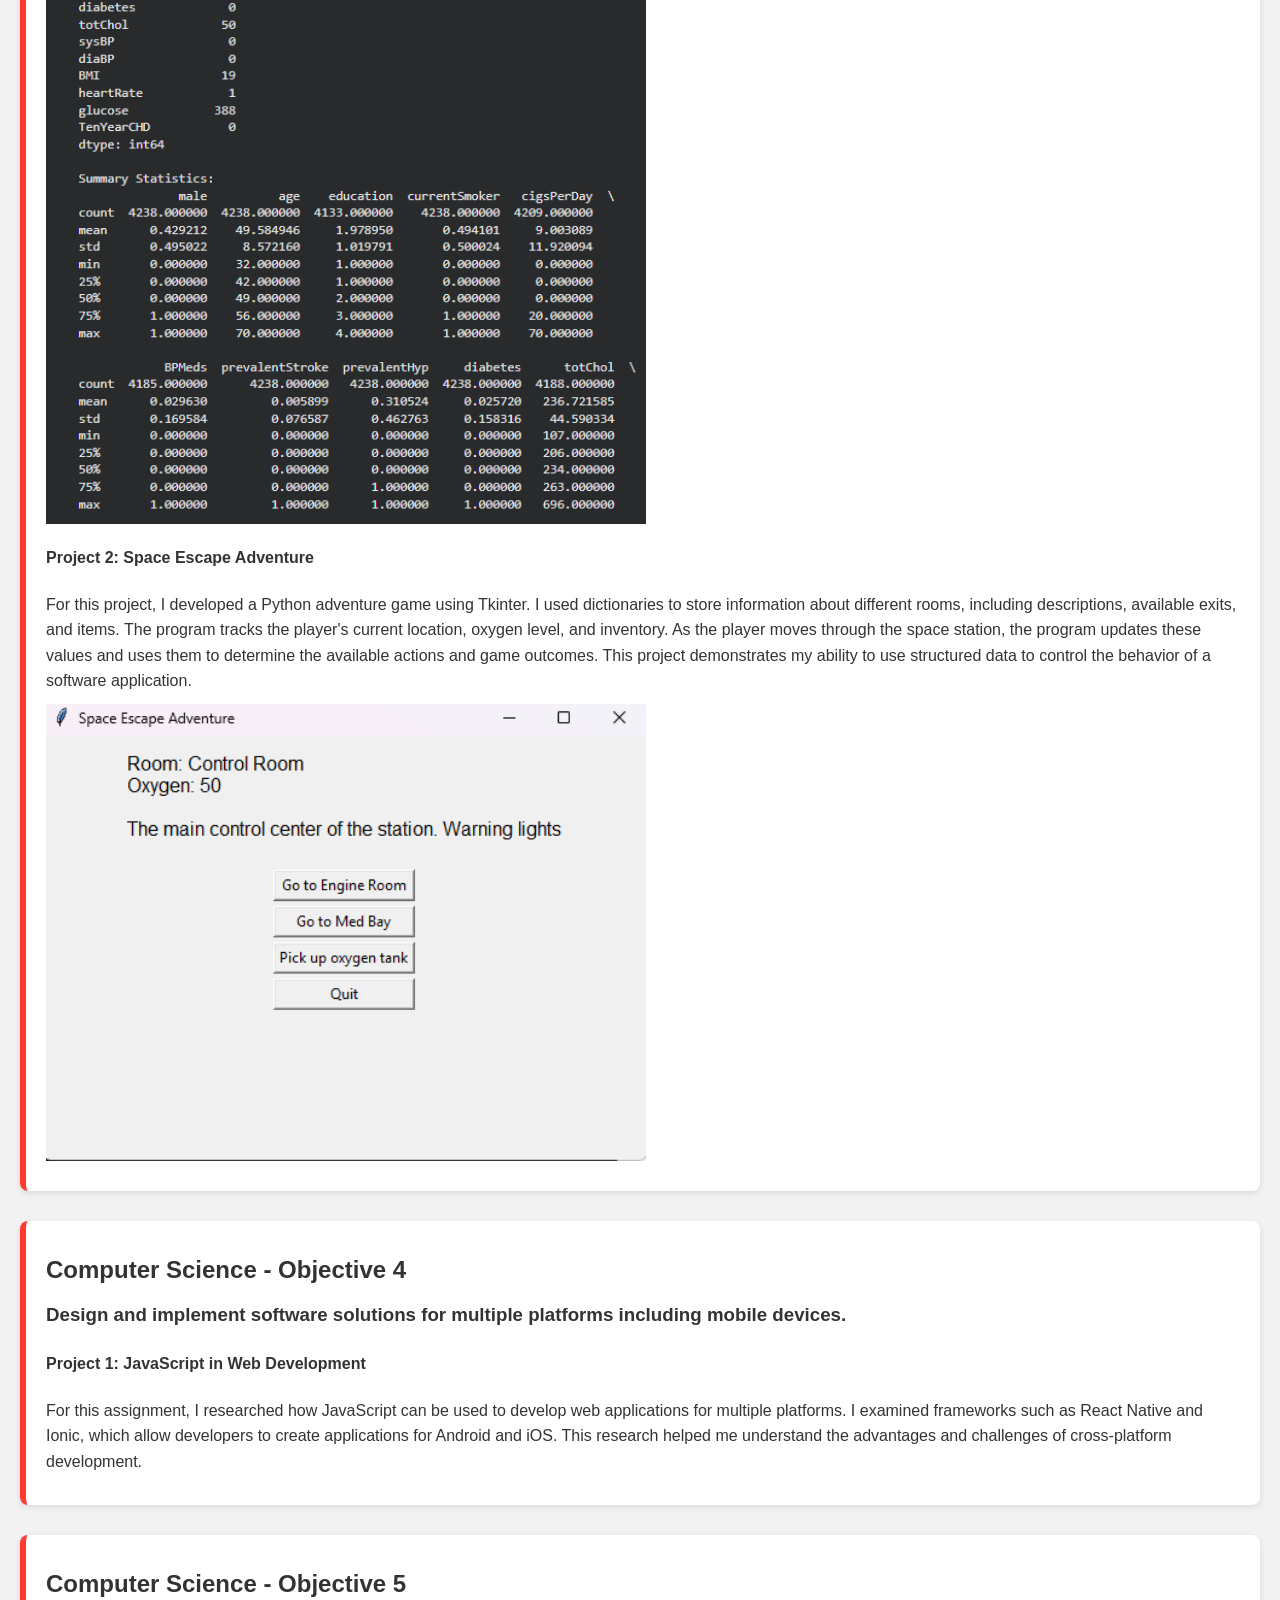
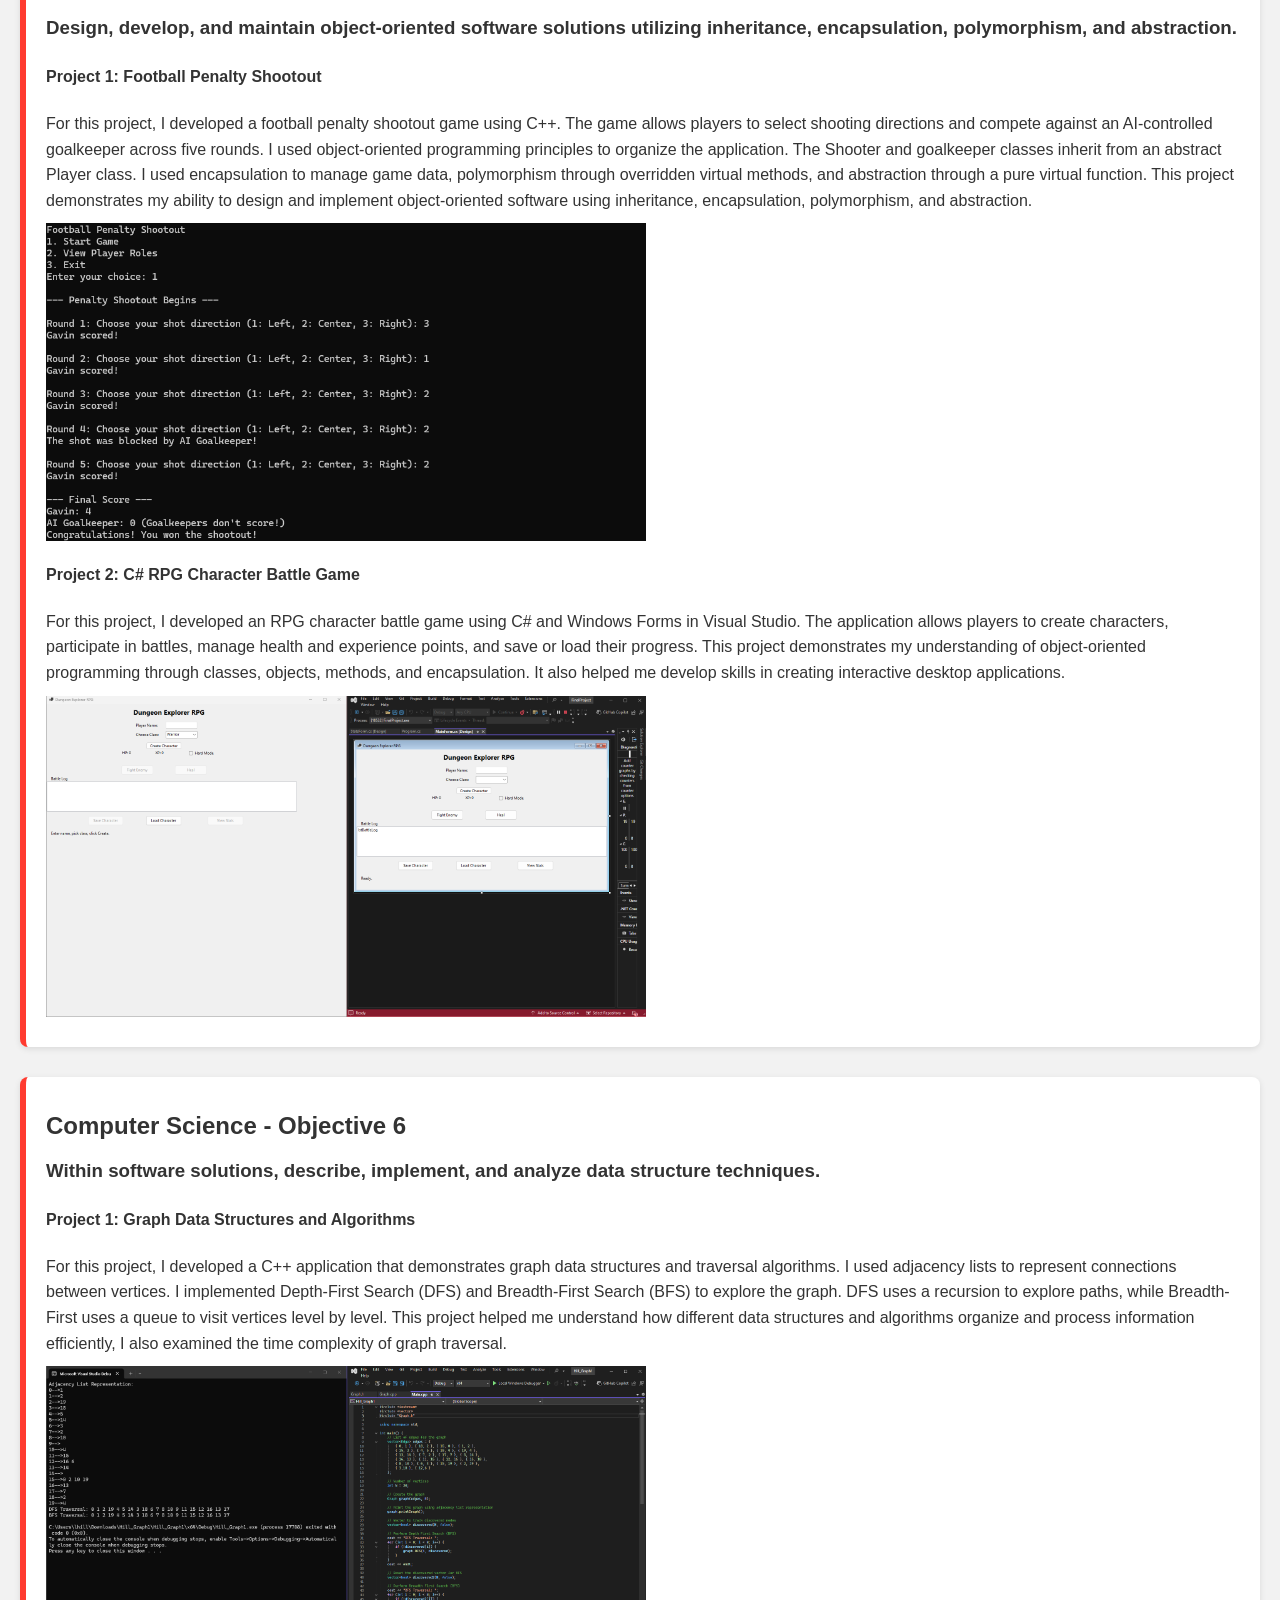
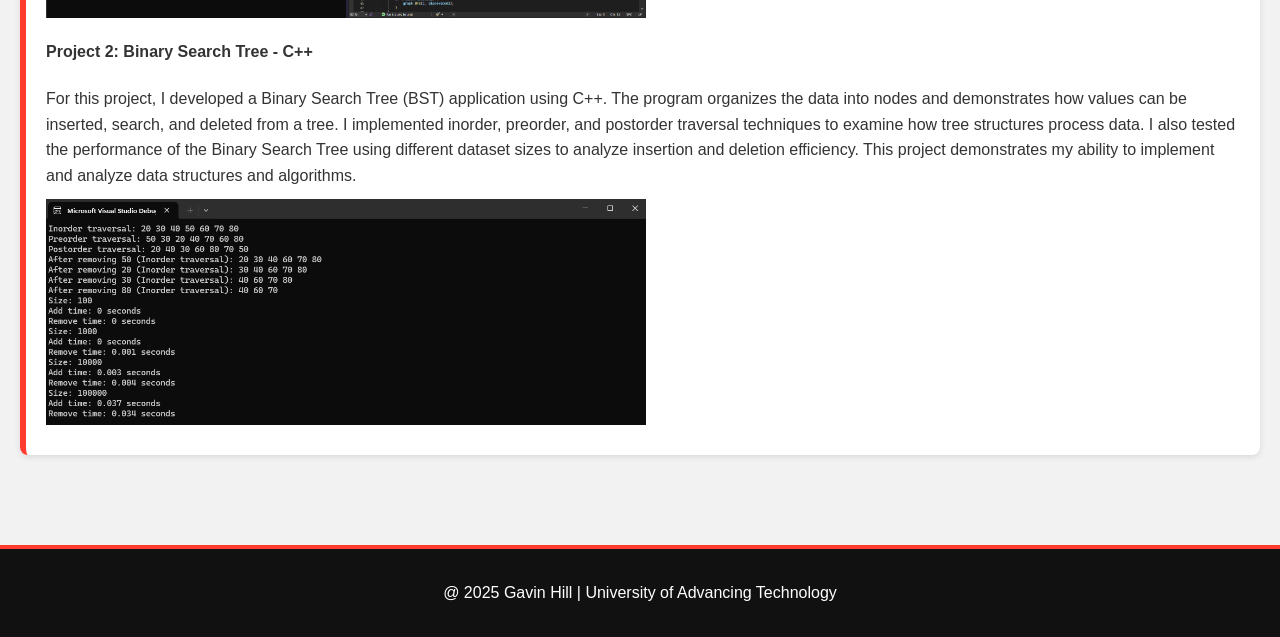
==== commit b4f5eb09: "Add files via upload" ====
--- a/Boards.HTML
+++ b/Boards.HTML
@@ -138,9 +138,6 @@
                  alt="Heart Disease Prediction Python Project"
                  width="600">               
 
-            <img src="CppProject.png"
-                 alt="C++ account balance simulation code and output"
-                 width="600">
     
             <h4>Project 2: Space Escape Adventure</h4>
             <p>
@@ -162,53 +159,6 @@
             width="600">
         </section>
 
-        <section class="objective">
-            <h2>Computer Science - Objective 3</h2>
-
-            <h3>
-                Design and implement software solutions for multiple platforms including mobile devices. 
-            </h3>
-            <h4>Project 1: Heart Disease Risk Prediction</h4>
-            
-            <p>
-                For this project, I used Python and Pandas 
-                to analyze a heart disease dataset.
-                I cleanded and prepared the data before
-                training a logistic regression model
-                to predict heart disease risk.
-                I also tested the model and evaluated
-                its accuracy. This project demonstrates
-                how I can use data analysis and machine 
-                learning to develop a data-driven solution.
-            </p>
-
-            <img src="Heartdiseaseproject.png" 
-                 alt="Heart Disease Prediction Python Project"
-                 width="600">               
-
-            <img src="CppProject.png"
-                 alt="C++ account balance simulation code and output"
-                 width="600">
-    
-            <h4>Project 2: Space Escape Adventure</h4>
-            <p>
-                For this project, I developed a Python adventure
-                game using Tkinter. I used dictionaries to store 
-                information about different rooms, including 
-                descriptions, available exits, and items.
-                The program tracks the player's current location,
-                oxygen level, and inventory. As the player moves
-                through the space station, the program updates
-                these values and uses them to determine the 
-                available actions and game outcomes. This project
-                demonstrates my ability to use structured data 
-                to control the behavior of a software application. 
-            </p>
-
-            <img src="SpaceEscape.png"
-            alt="Space Escape Adventure Python Game"
-            width="600">
-        </section>
 
         <section class="objective">
             <h2>Computer Science - Objective 4</h2>
@@ -333,7 +283,7 @@
                 and algorithms. 
             </p>
 
-            <img src="CSharpRPG.png" 
+            <img src="BinaryTreeProject.png" 
                  alt="C# RPG Character Battle Game"
                  width="600">
         </section>
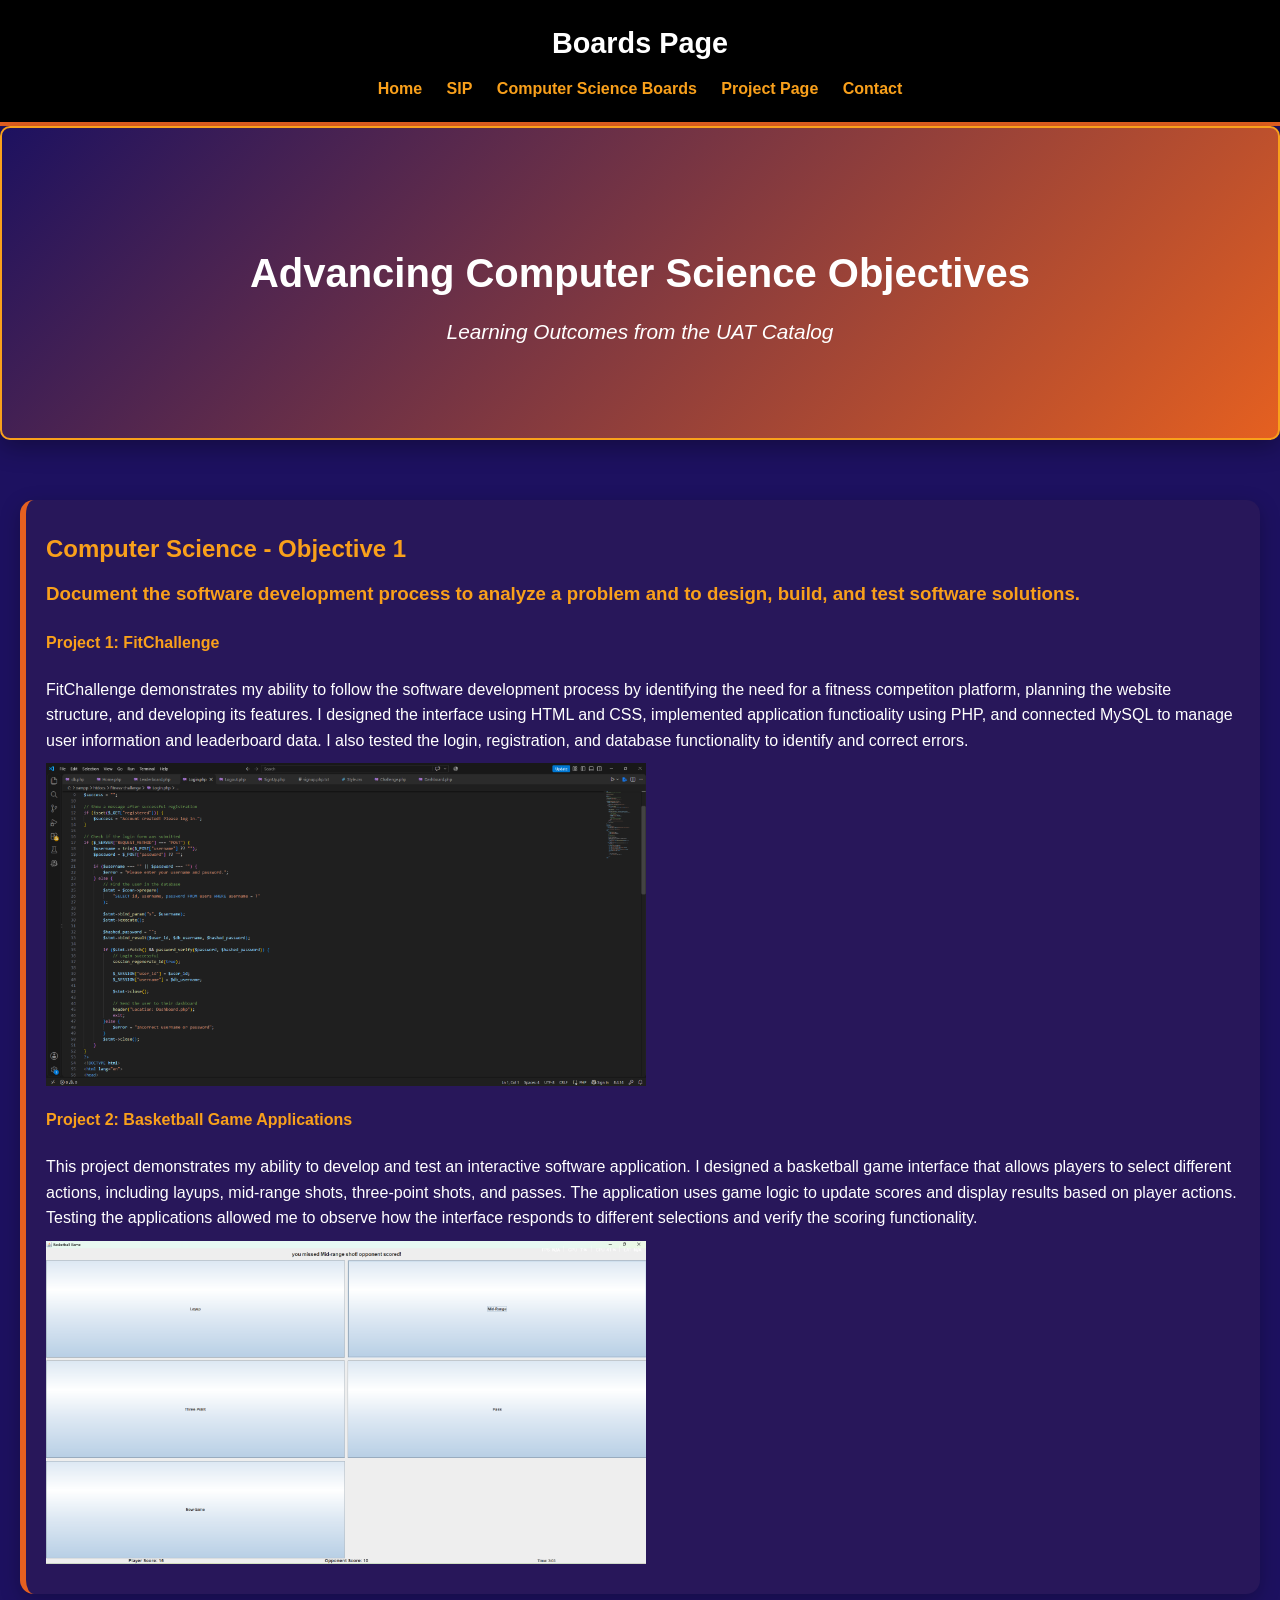
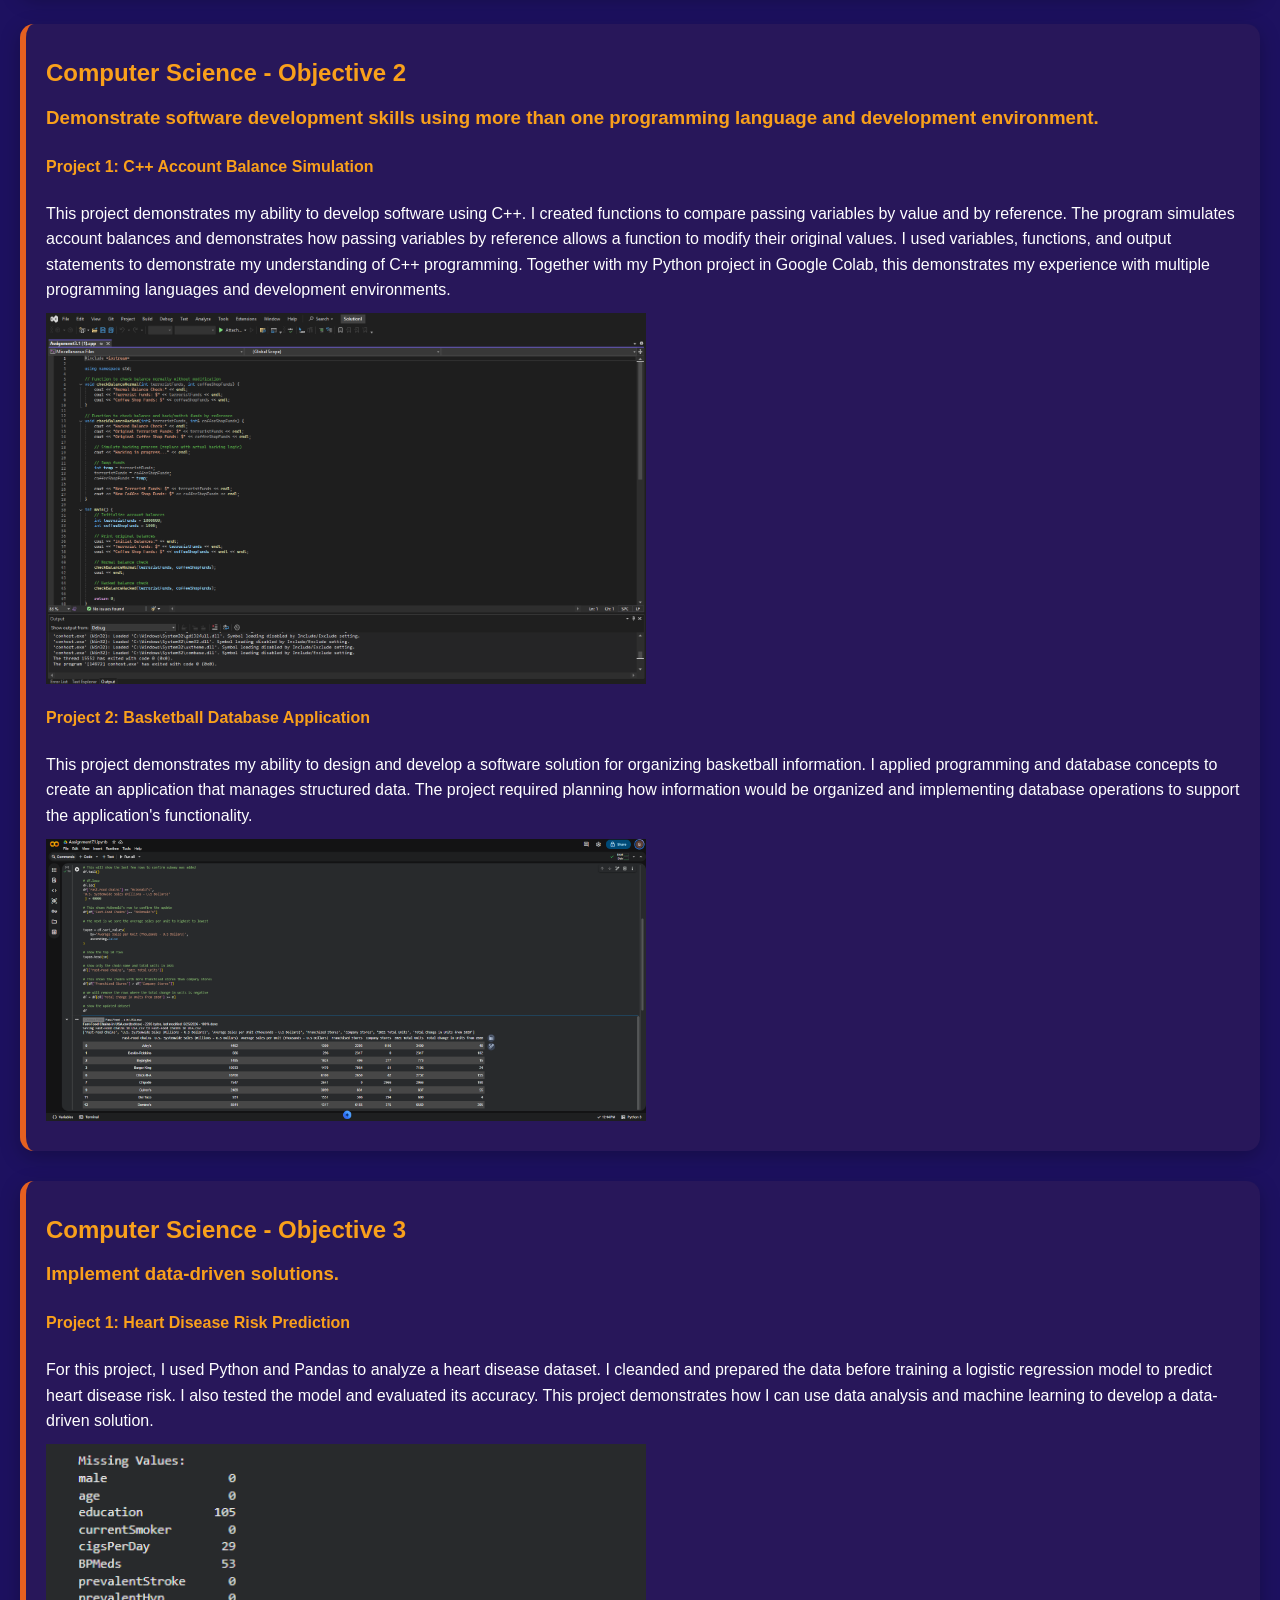
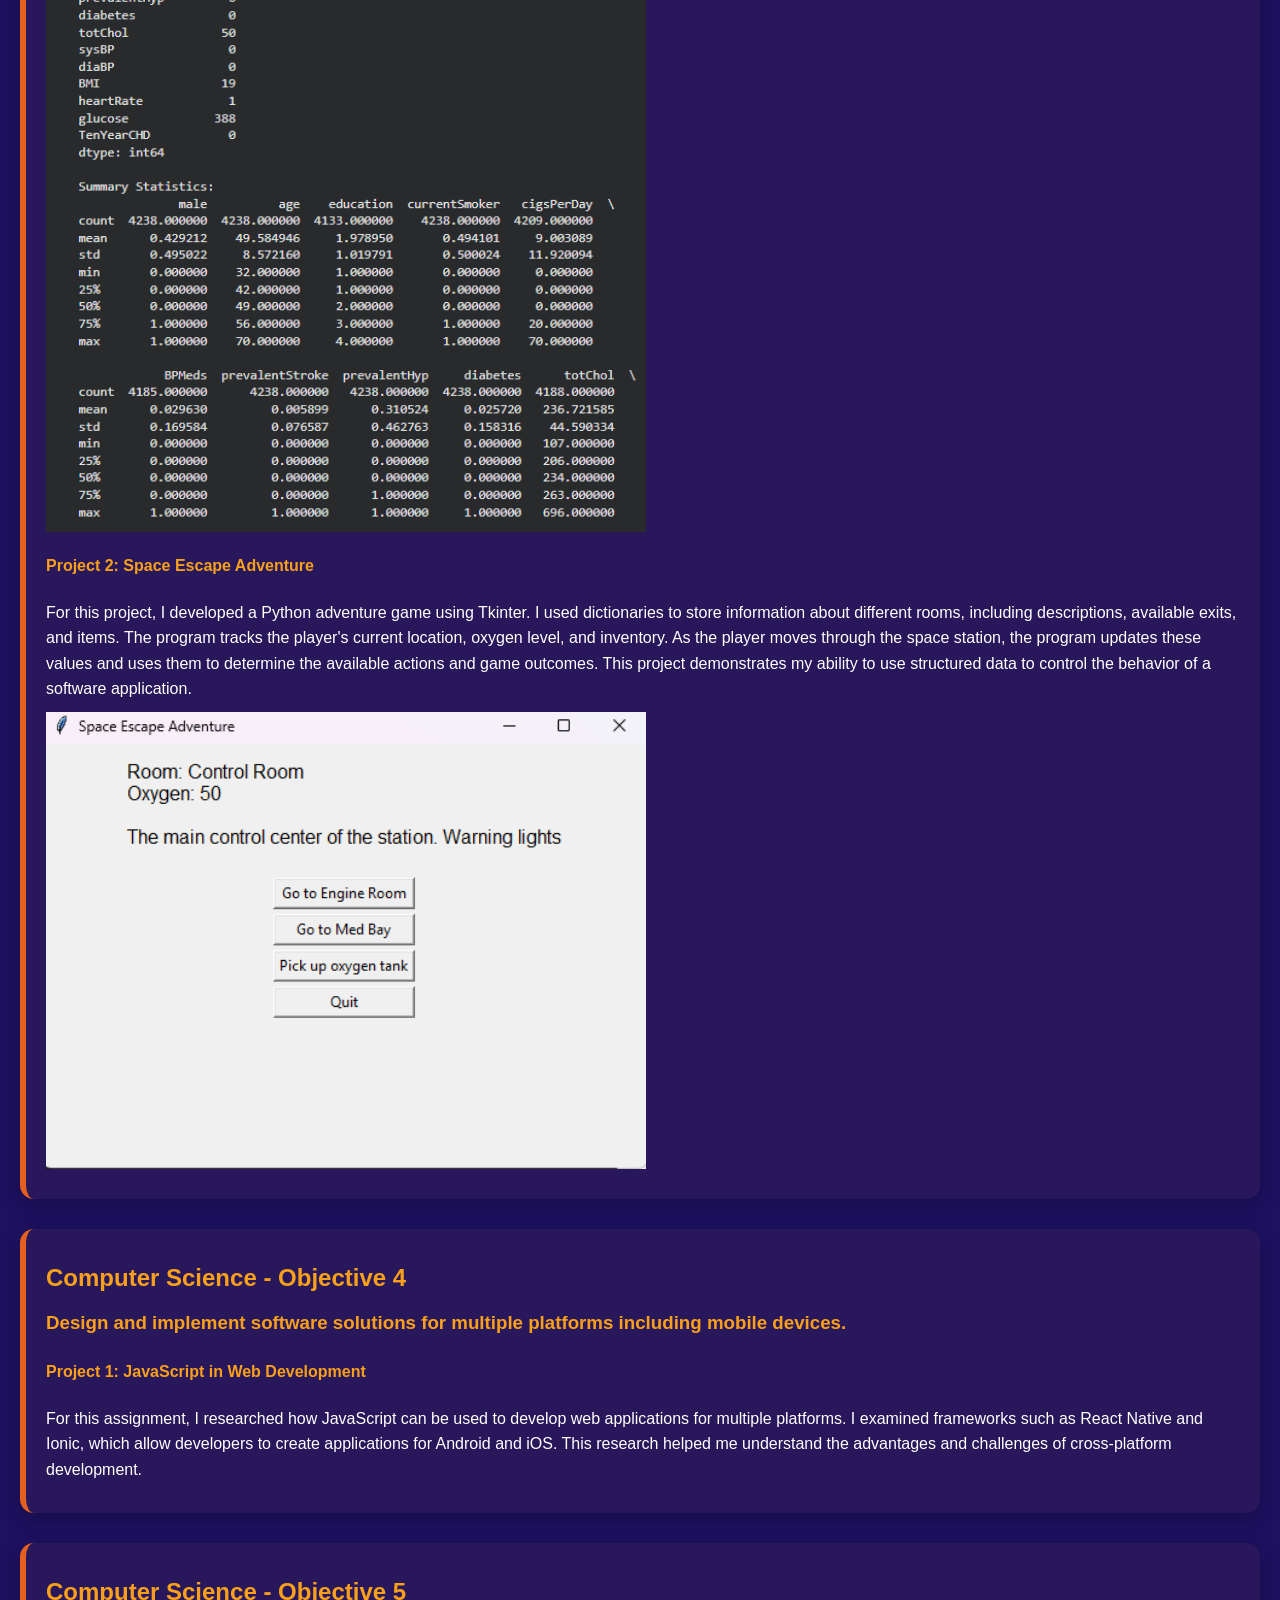
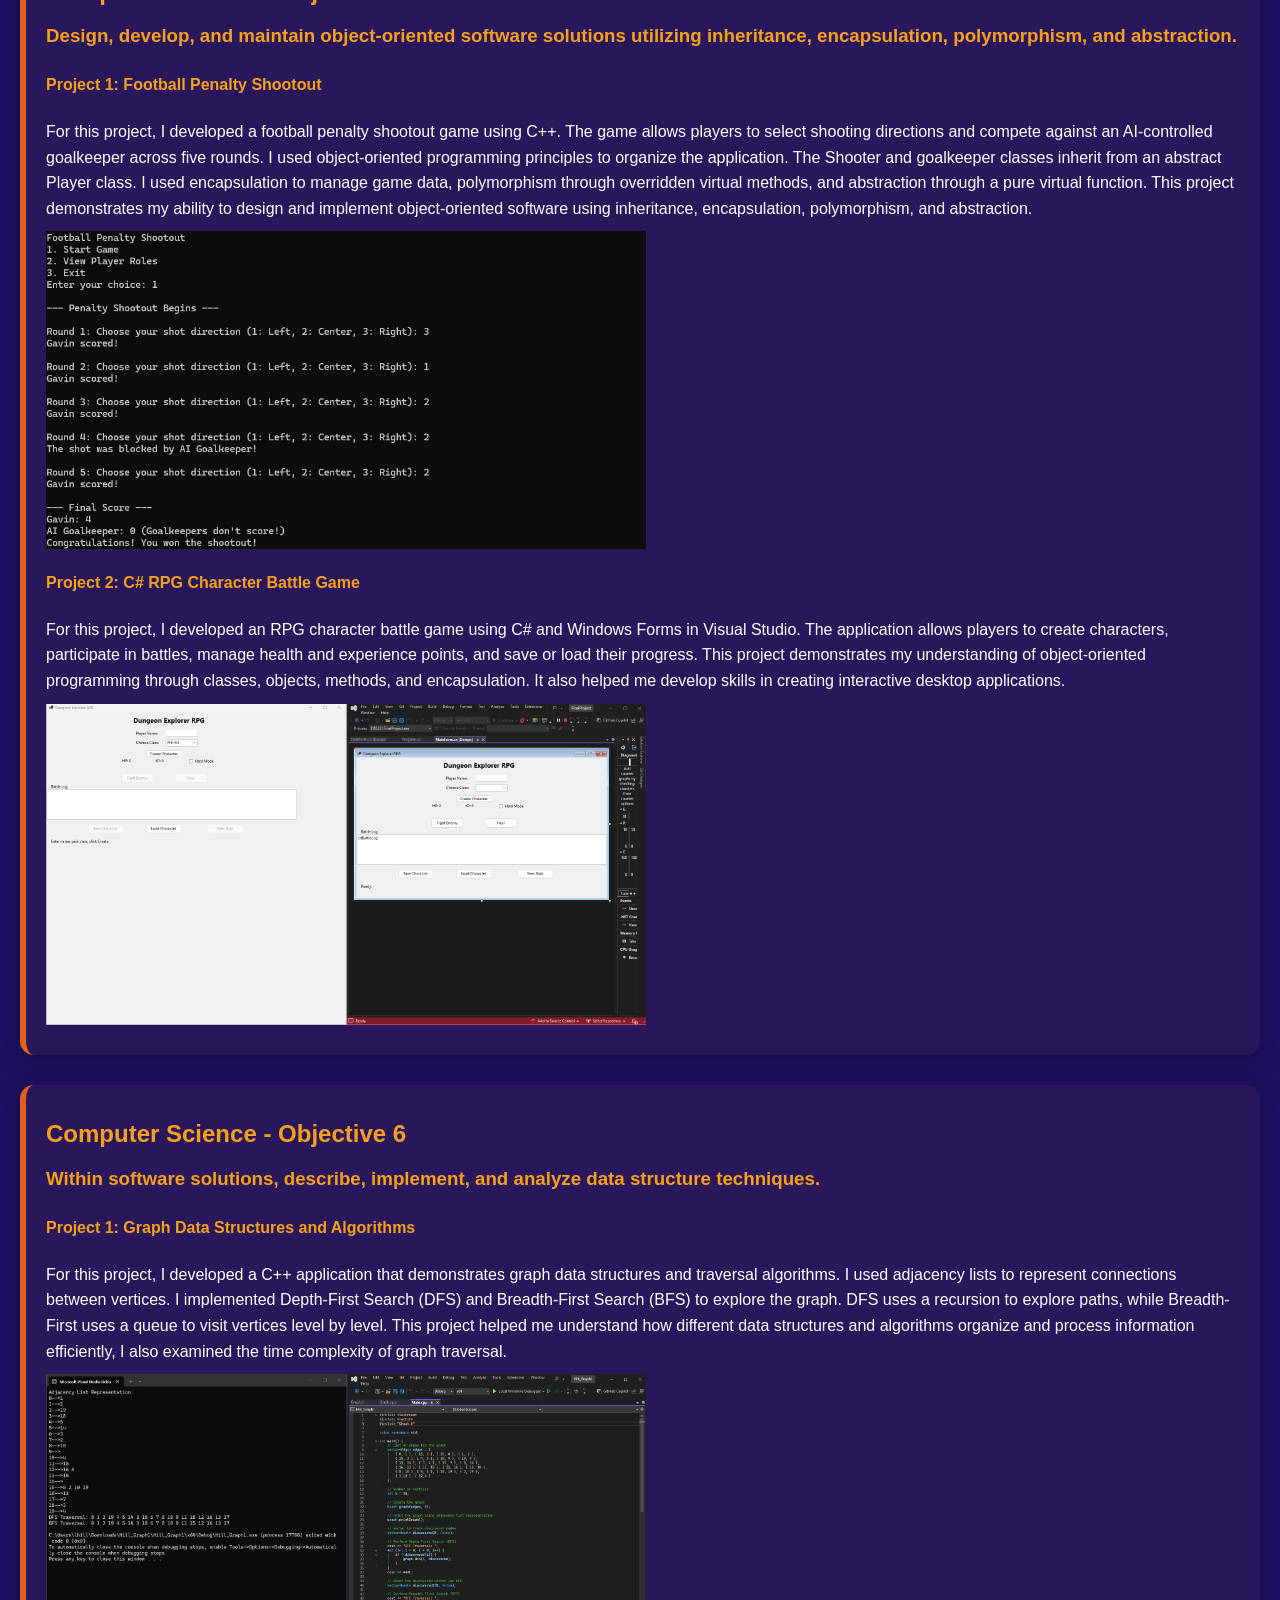
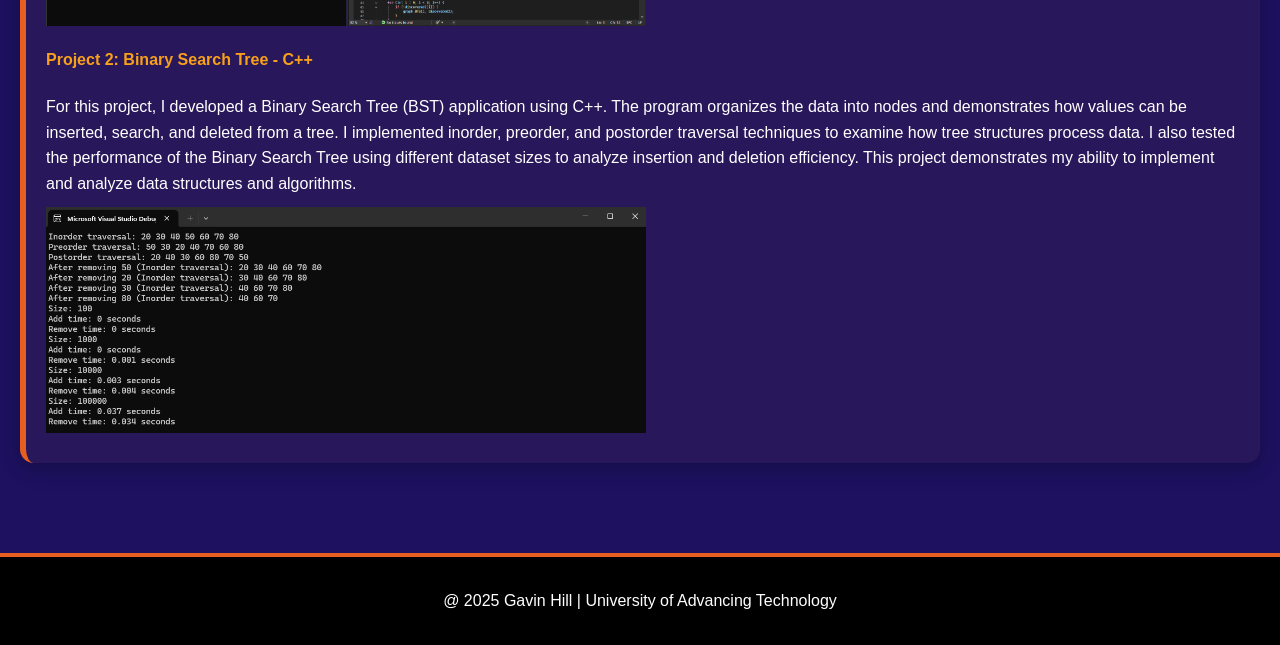
==== commit 1c983f33: "Add files via upload" ====
--- a/Boards.HTML
+++ b/Boards.HTML
@@ -14,7 +14,7 @@
             <!--This is my Navagation-->
             <a href="index.html">Home</a>
             <a href="Sip.HTML">SIP</a>
-            <a href="Boards.HTML">Boards</a>
+            <a href="Boards.HTML">Computer Science Boards</a>
             <a href="Projects.html">Project Page</a>
             <a href="Contact.HTML">Contact</a>
     </nav>
--- a/style.CSS
+++ b/style.CSS
@@ -202,4 +202,58 @@
     border-left: 5px solid #d90000;
     border-radius: 5px;
 
+}
+
+body {
+    background: #1d1160;
+    color: #ffffff;
+}
+
+header{
+    background: #000000;
+    border-bottom: 4px solid #E56020;
+}
+
+header h2,
+nav a {
+    color: #f9a01b
+}
+
+.hero-title{
+    background: linear-gradient(135deg, #1d1160, #e56020);
+    border: 2px solid #f9a01b;
+    box-shadow: 0 8px 25px rgba(0, 0, 0, 0.3);
+}
+
+section{
+    background: #28175a;
+    color: white;
+    border-left: 6px solid #e56020;
+    border-radius: 14px;
+    box-shadow: 0 6px 20px rgba(0, 0, 0, 0.25);
+}
+
+section h2,
+section h3,
+section h4 {
+    color: #F9A01b
+}
+
+footer{
+    background: #000000;
+    border-top: 4px solid #E56020;
+}
+
+.gallery-container img,
+.about-image img,
+video {
+    border-color: #E56020;
+}
+
+.socials a {
+    color: #F9a01b;
+}
+
+.socials a:hover {
+    color: #ffffff;
 }
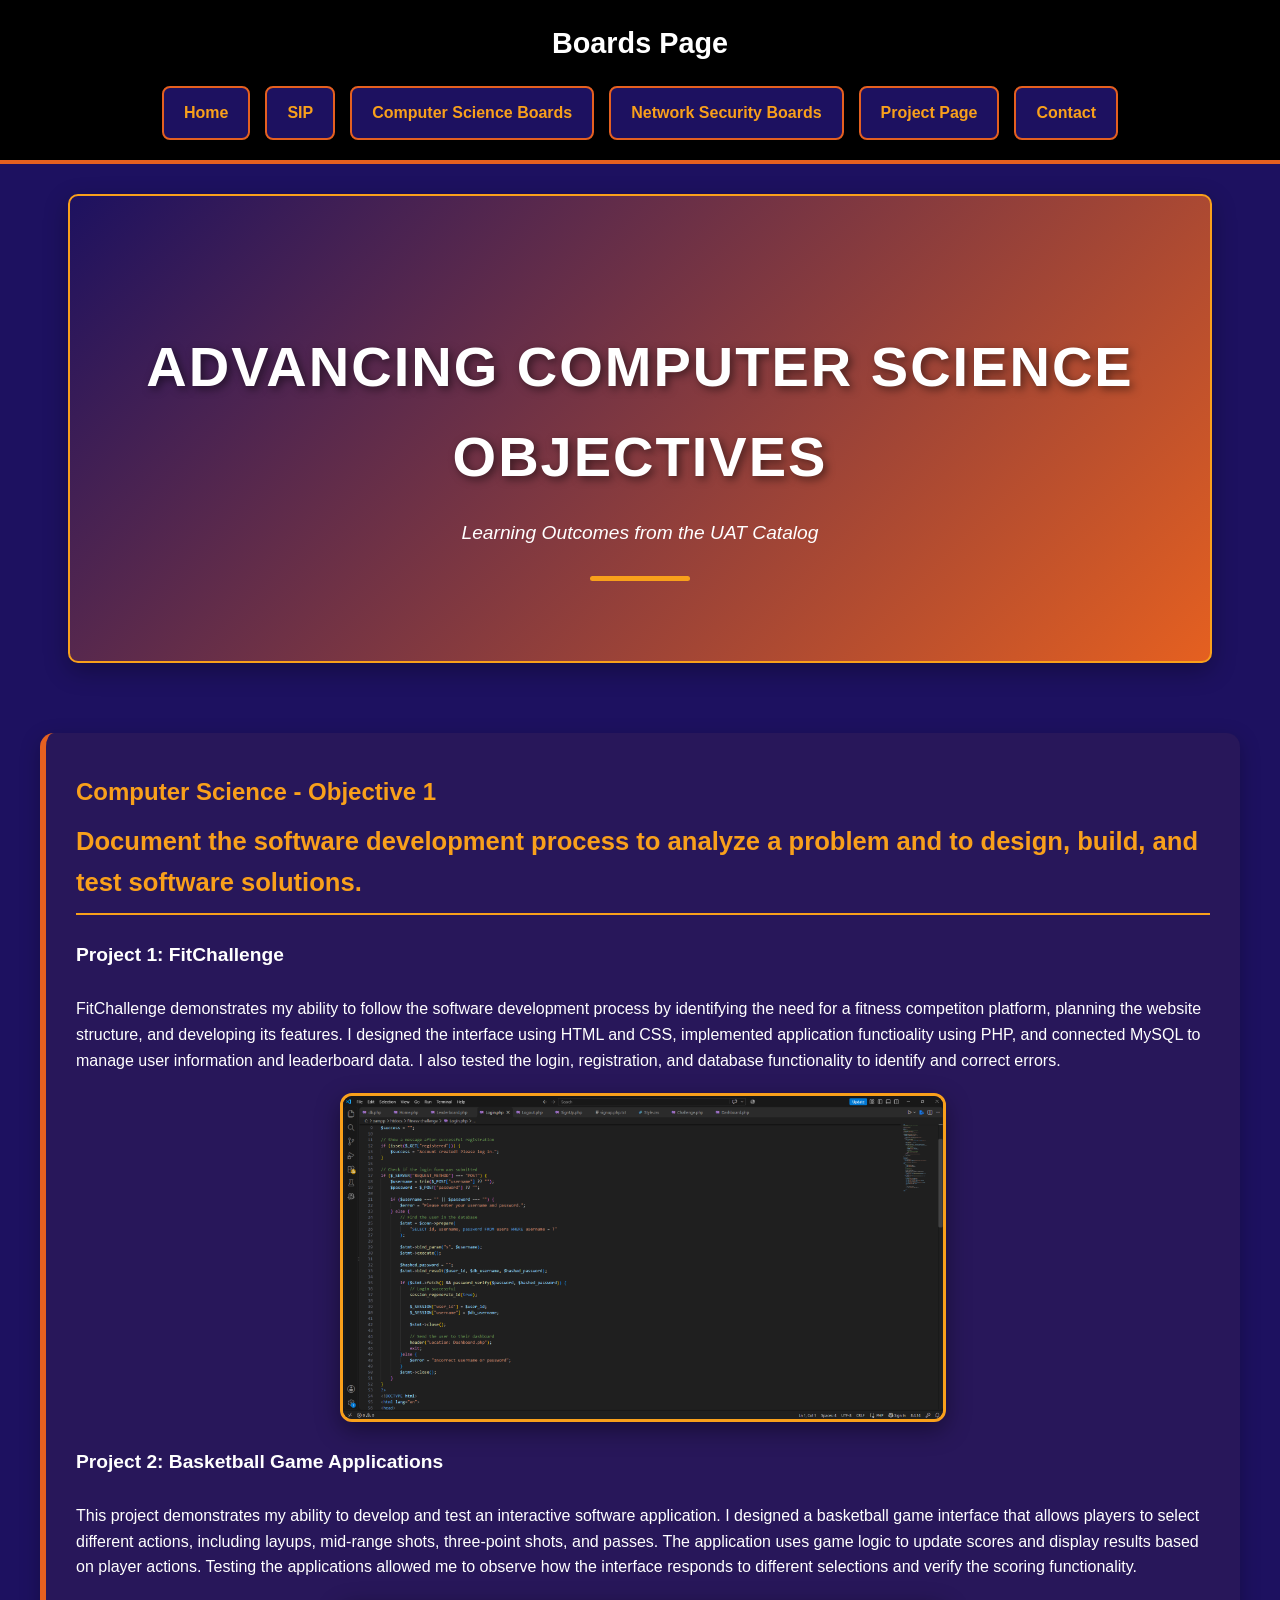
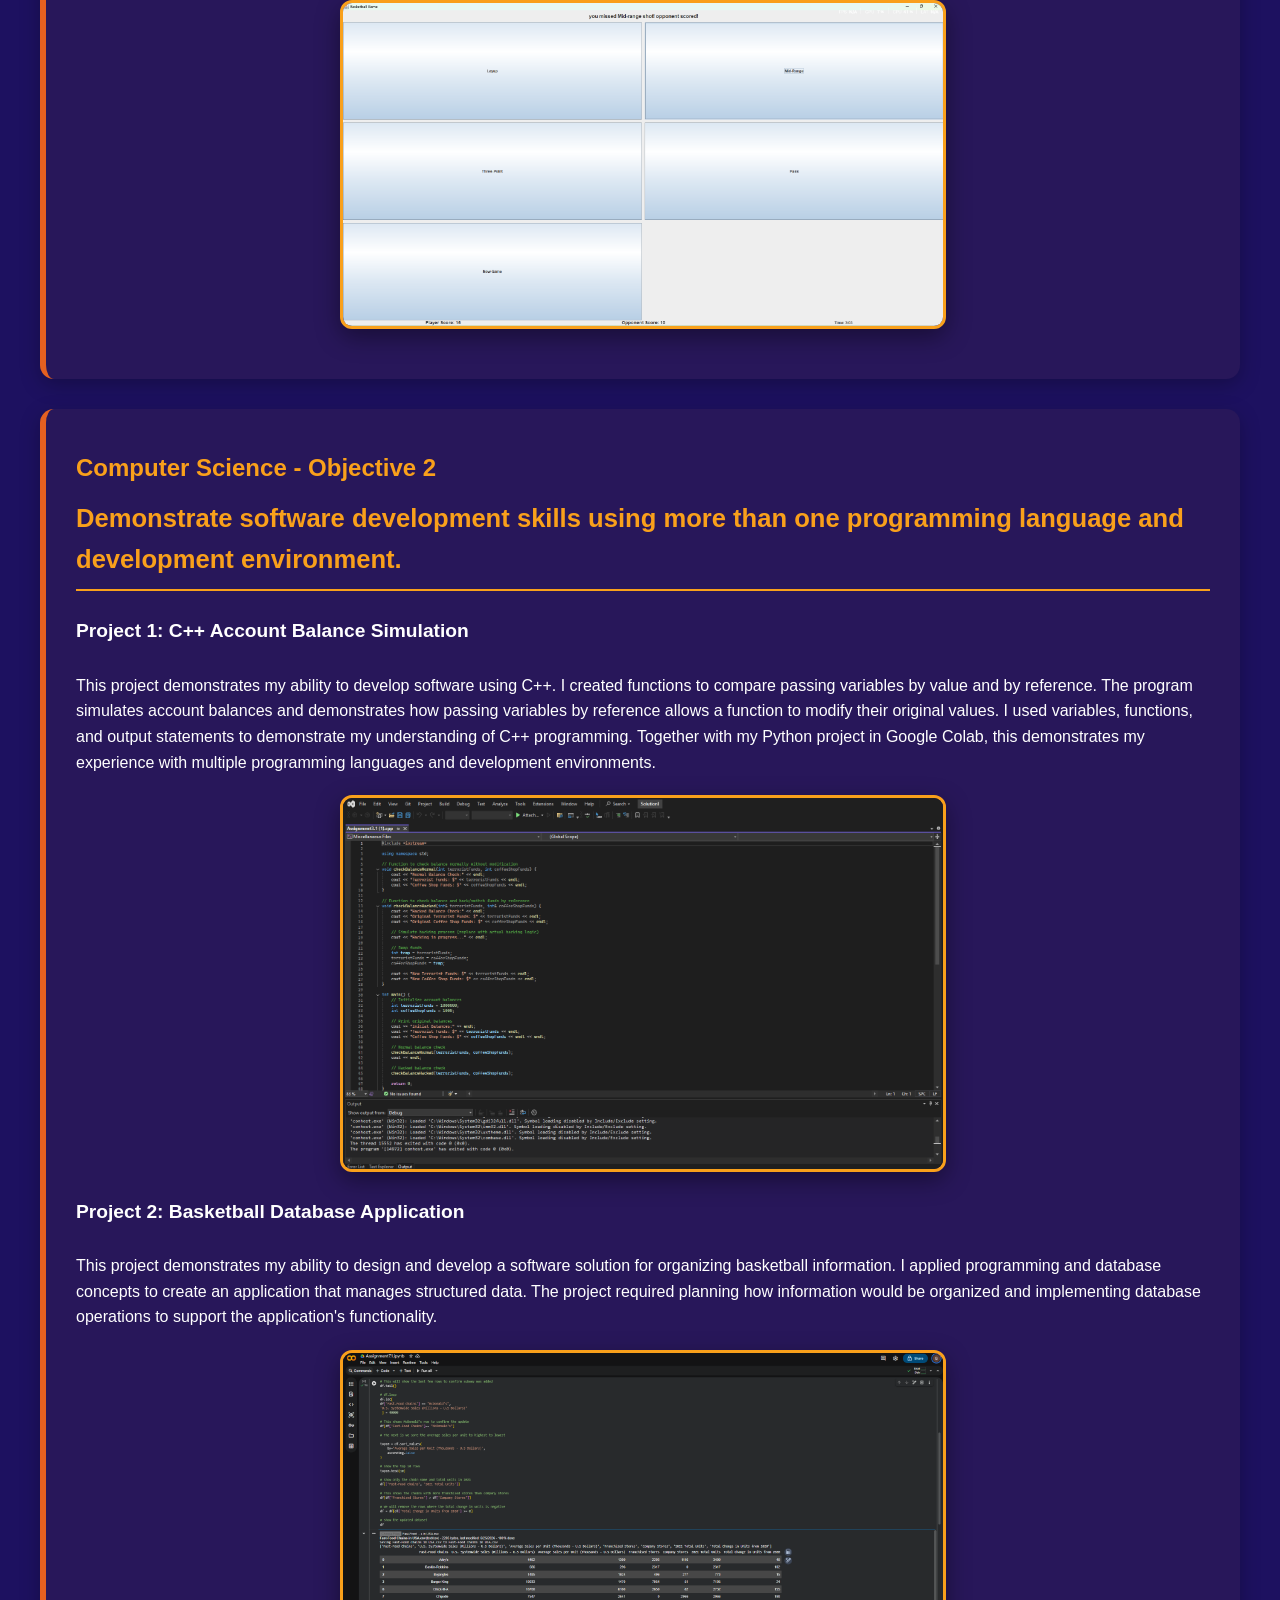
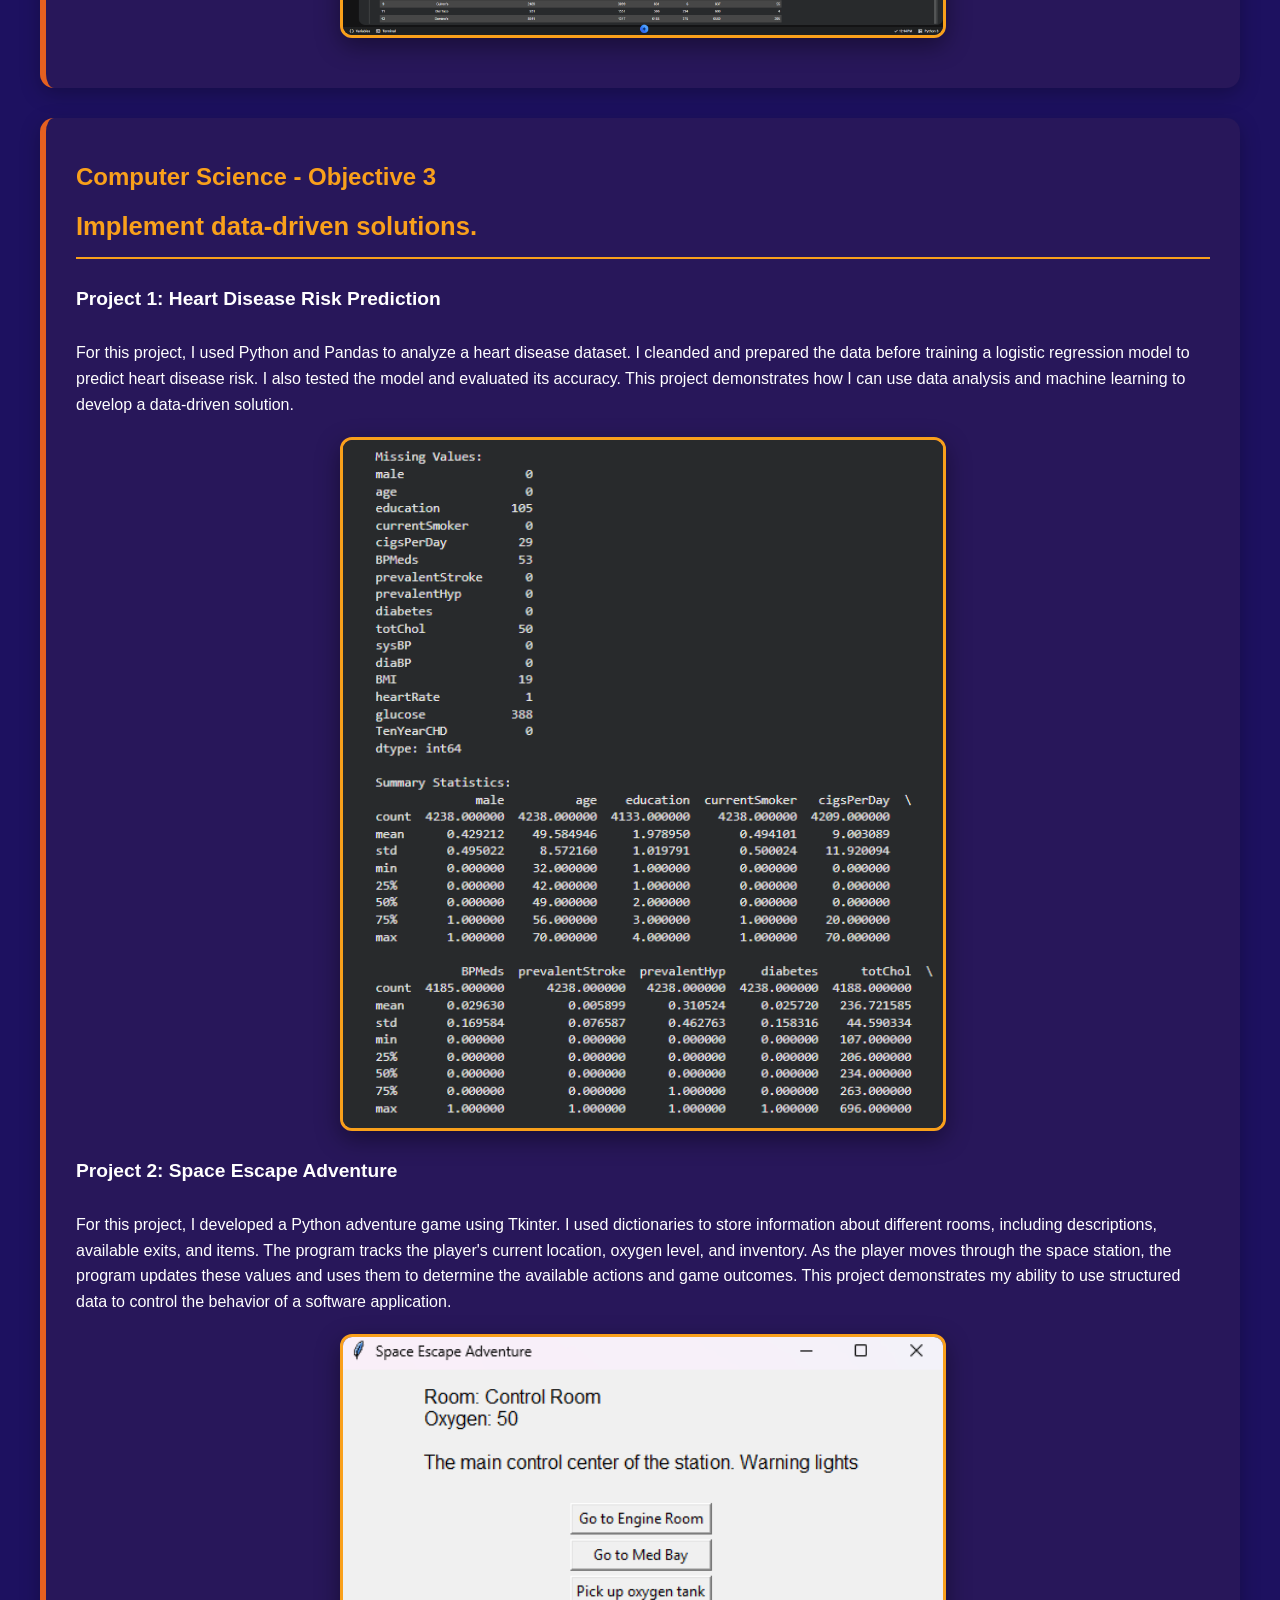
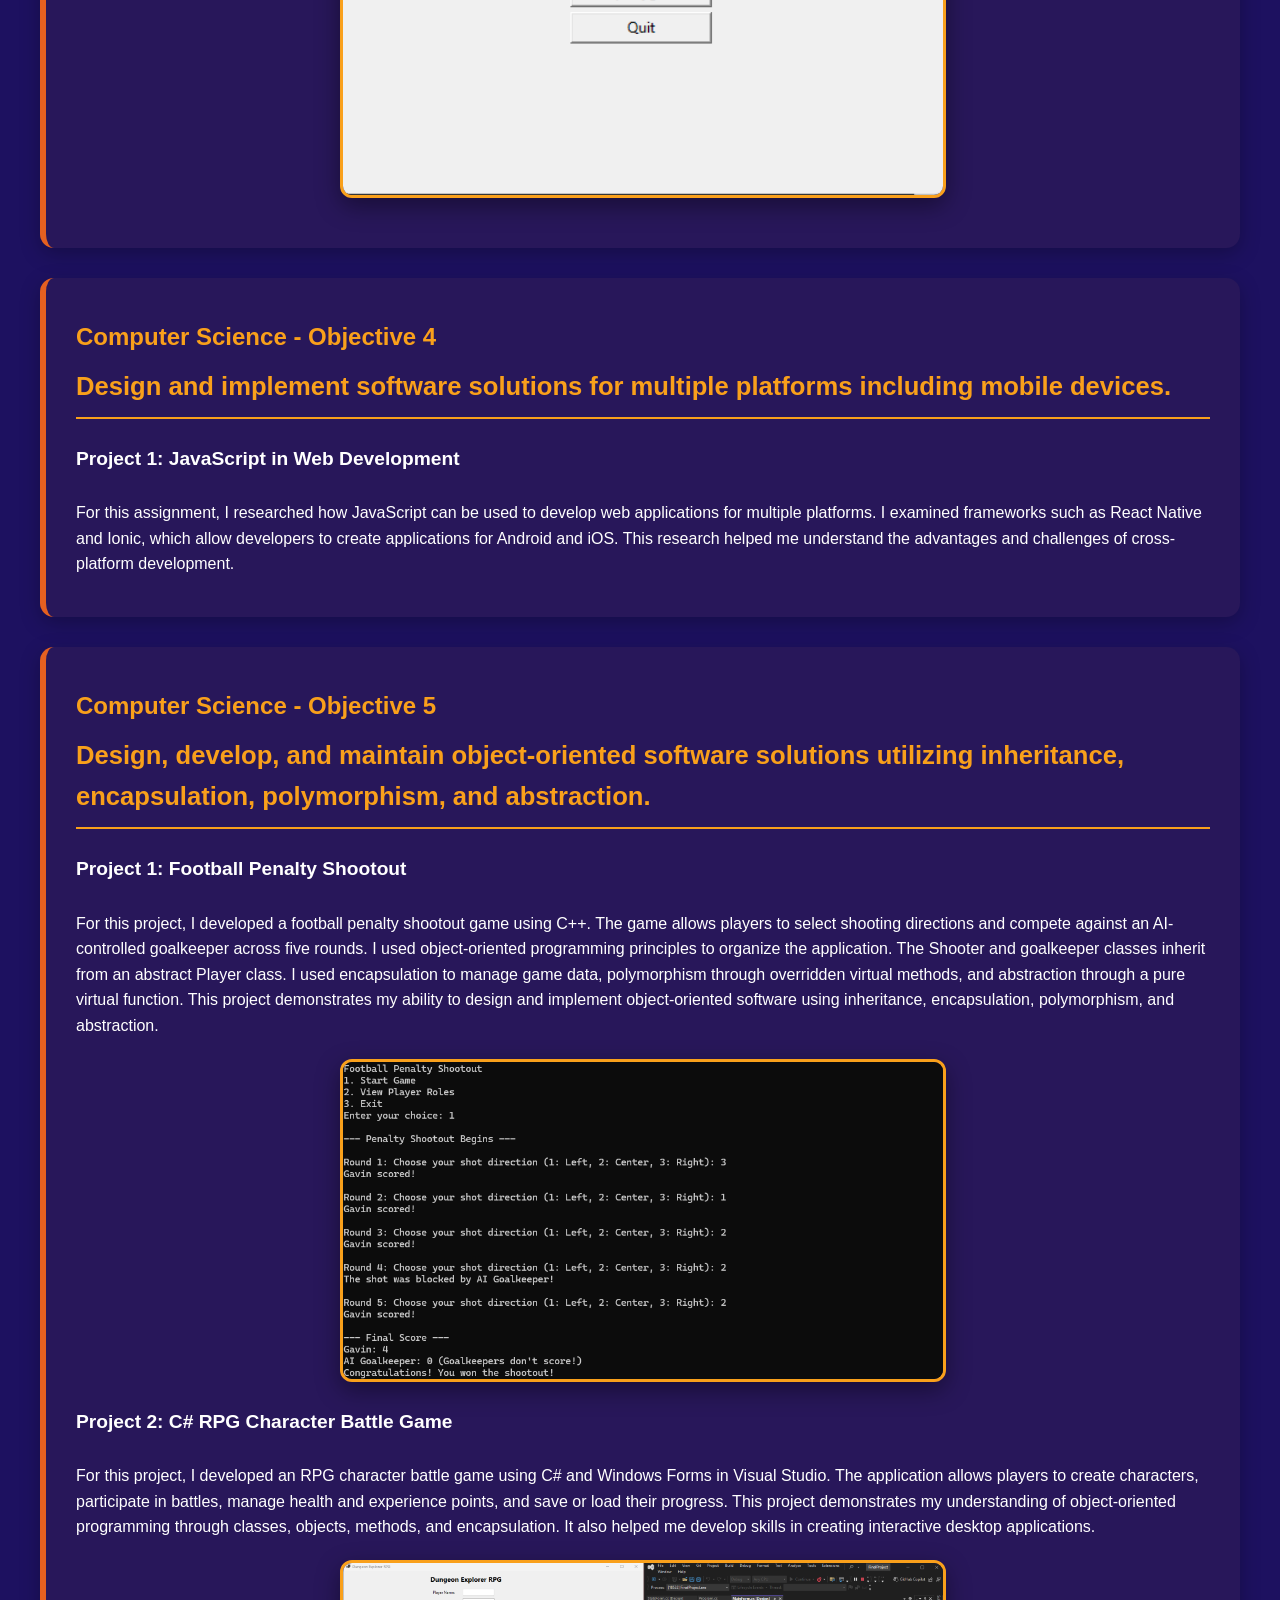
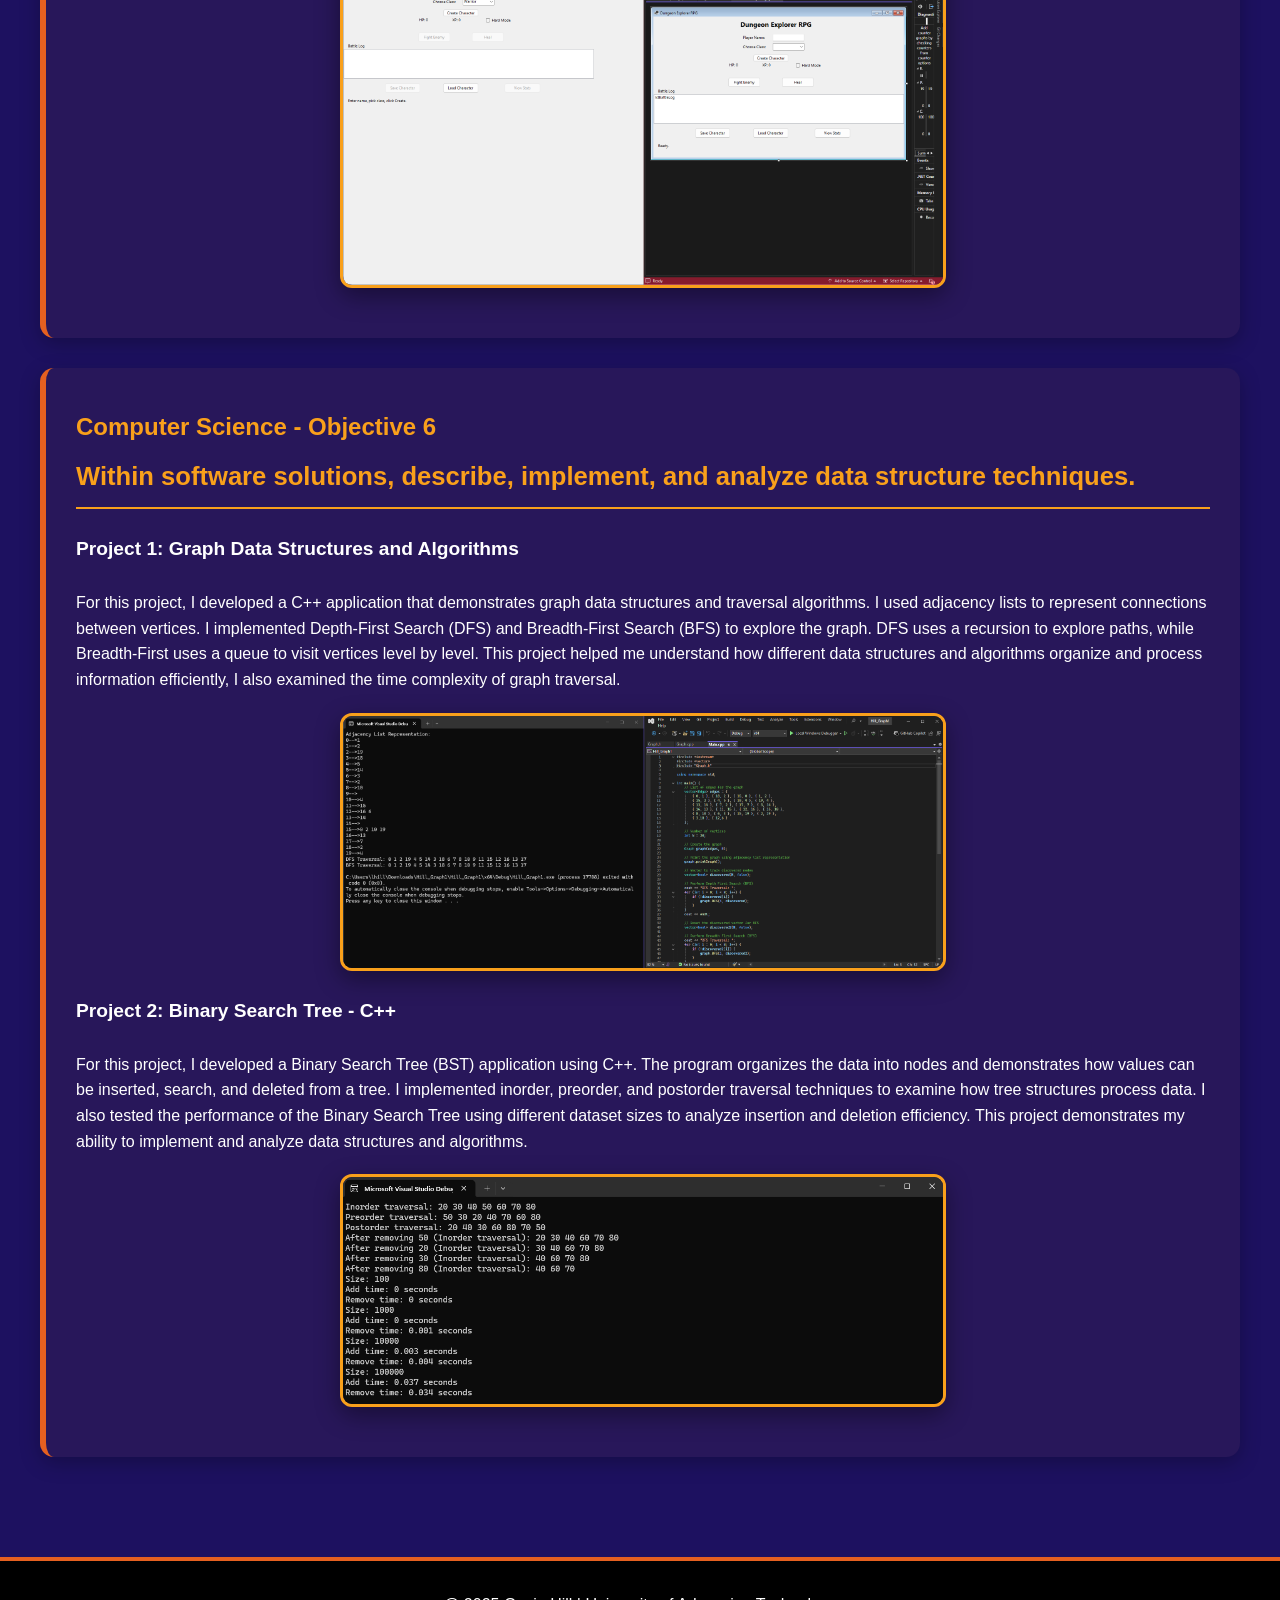
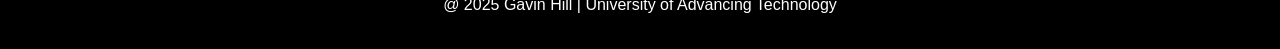
==== commit de85d1ed: "Add files via upload" ====
--- a/Boards.HTML
+++ b/Boards.HTML
@@ -15,6 +15,7 @@
             <a href="index.html">Home</a>
             <a href="Sip.HTML">SIP</a>
             <a href="Boards.HTML">Computer Science Boards</a>
+            <a href="NetworkSecurity.html">Network Security Boards</a>
             <a href="Projects.html">Project Page</a>
             <a href="Contact.HTML">Contact</a>
     </nav>
--- a/style.CSS
+++ b/style.CSS
@@ -1,18 +1,4 @@
-body {
-    font-family: Arial, sans-serif;
-    margin: 0;
-    line-height: 1.6;
-    background: #f2f2f2;
-    color: #333;
-}
-
-header {
-    background: #111;
-    color: white;
-    padding: 20px;
-    text-align: center;
-}
-
+/*Header and Title*/
 header h1 {
     margin: 0;
     font-size: 1.8em;
@@ -24,30 +10,32 @@
     font-size: 1em;
     color: #ff6f00;
 }
-
+/* Navigation buttons*/
 nav {
-    margin-top: 10px;
+    display: flex;
+    justify-content: center;
+    flex-wrap: wrap;
+    gap: 15px;
+    margin-top: 20px;
 }
 
 nav a {
-    color: #ff6f00;
+    display: inline-block;
+    background: #1D1160;
+    color: #F9A01B;
+    padding: 12px 20px;
+    border: 2px solid #E56020;
+    border-radius: 8px;
     text-decoration: none;
-    margin: 0 10px;
     font-weight: bold;
+    transition: all 0.3s ease;
 }
 
 nav a:hover{
-    color: white;
-    text-decoration: underline;
-}
-
-.hero-title {
-    background: linear-gradient(to right, #ff3b30, #ff6f00);
-    color: white;
-    text-align: center;
-    padding: 80px 20px;
-    margin-bottom: 40px;
-    border-radius: 10px;
+    background: #E56020;
+    color: white;
+    transform: translateY(-3px);
+    text-decoration: none;
 }
 
 .hero-title h1 {
@@ -58,20 +46,13 @@
 font-size: 1.3em;
 font-style: italic;
 }
-
+/* Main page layout*/
 main {
-    padding: 20px;
-}
-
-section {
-    background: white;
-    padding: 20px;
-    margin-bottom: 30px;
-    border-radius: 8px;
-    border-left: 6px solid #ff3b30;
-    box-shadow: 0 2px 6px rgba(0, 0, 0, 0.1);
-}
-
+    max-width: 1200px;
+    margin: 0 auto;
+    padding: 30px 20px;
+}
+/* About Me section*/
 .about {
     display: flex;
     align-items: center;
@@ -90,7 +71,7 @@
     border-radius: 8px;
     border: 3px solid #ff3b30;
 }
-
+/* Project Gallery*/
 .gallery-container {
     display: flex;
     gap: 20px;
@@ -103,7 +84,7 @@
     max-width: 90%;
     border: 3px solid #ff6f00;
     border-radius: 8px;
-    transition: transform 0.3 ease;
+    transition: transform 0.3s ease;
 }
 
 .gallery-container img:hover{
@@ -119,7 +100,7 @@
     margin-bottom: 12px;
     font-size: 1.1em;
 }
-
+/* Contact form */
 form input, form textarea {
     width: 100%;
     max-width: 400px;
@@ -130,7 +111,7 @@
 }
 
 form button {
-    background: #ff3b30;
+    background: #E56020;
     color: white;
     border: none;
     padding: 10px 20px;
@@ -142,32 +123,16 @@
 form button:hover {
     background: #ff6f00;
 }
-
-footer{
-    background: #111;
-    color: white;
-    text-align: center;
-    padding: 15px;
-    margin-top: 40px;
-    border-top: 4px solid #ff3b30;
-}
-
+/* Social media links*/
 .socials {
     margin-top: 20px;
     text-align: center;
 }
 
-.socials a {
-    color: #ff6f00;
-    text-decoration: none;
-    margin: 0 8px;
-    font-weight: bold;
-}
-
 .socials a:hover {
     color: black;
 }
-
+/* Images and videos */
 img {
     max-width: 100%;
     height: auto;
@@ -178,7 +143,7 @@
 section p, section h2, section h3 {
     margin: 10px 0;
 }
-
+/* Progress updates*/
 .progress-update {
     color: #b30000;
     background-color: #fff3a3;
@@ -203,43 +168,64 @@
     border-radius: 5px;
 
 }
-
+/* Phoenix Suns colors*/
 body {
+    font-family: Arial, sans-serif;
+    margin: 0;
+    line-height: 1.6;
     background: #1d1160;
     color: #ffffff;
 }
 
 header{
+    color: white;
+    padding: 20px;
+    text-align: center;
     background: #000000;
     border-bottom: 4px solid #E56020;
 }
 
 header h2,
 nav a {
-    color: #f9a01b
+    color: #F9A01B;
 }
 
 .hero-title{
+    color: white;
+    text-align: center;
+    padding: 80px 20px;
+    margin-bottom: 40px;
+    border-radius: 10px;
     background: linear-gradient(135deg, #1d1160, #e56020);
     border: 2px solid #f9a01b;
     box-shadow: 0 8px 25px rgba(0, 0, 0, 0.3);
+    max-width: 1100px;
+    margin: 30px auto 40px;
 }
 
 section{
+    transition: transform 0.3s ease,
+                box-shadow 0.3s ease;
+    margin-bottom: 30px;
     background: #28175a;
     color: white;
     border-left: 6px solid #e56020;
     border-radius: 14px;
     box-shadow: 0 6px 20px rgba(0, 0, 0, 0.25);
+    padding: 30px;
 }
 
 section h2,
 section h3,
 section h4 {
-    color: #F9A01b
+    color: #F9A01b;
 }
 
 footer{
+    color: white;
+    text-align: center;
+    padding: 15px;
+    margin-top: 40px;
     background: #000000;
     border-top: 4px solid #E56020;
 }
@@ -250,10 +236,182 @@
     border-color: #E56020;
 }
 
+/*Homepage title*/
 .socials a {
+    text-decoration: none;
+    margin: 0 8px;
+    font-weight: bold;
     color: #F9a01b;
 }
 
 .socials a:hover {
     color: #ffffff;
+}
+
+section:hover{
+    transform: translateY(-5px);
+    box-shadow: 0 12px 30px rgba(249, 160, 27, 0.35);
+}
+
+section img {
+    border-radius: 10px;
+    border: 2px solid #E56020;
+    margin: 20px auto;
+}
+
+section h3 {
+    border-bottom: 2px solid #F9A01B;
+    padding-bottom: 10px;
+}
+@media (max-width: 768px ) {
+    main {
+        padding: 15px;
+    }
+
+    section {
+        padding: 20px;
+    }
+
+    .hero-title {
+        padding: 45px 20px;
+    }
+
+}
+
+.hero-title h1 {
+    font-size: clamp(2rem, 5vw, 3.5rem);
+    font-weight: 800;
+    text-transform: uppercase;
+    letter-spacing: 2px;
+    color: #FFFFFF;
+    text-shadow: 3px 3px 8px rgba(0, 0, 0, 0.5);
+}
+
+.hero-title p {
+    font-size: 1.2rem;
+    color: #FFFFFF;
+    max-width: 700px;
+    margin: 15px auto;
+    line-height: 1.8;
+}
+
+.hero-title::after {
+    content: "";
+    display: block;
+    width: 100px;
+    height: 5px;
+    background: #F9A01B;
+    margin: 25px auto 0;
+    border-radius: 10px;
+}
+
+/* Profile picture */
+.about {
+    display: flex;
+    align-items: center;
+    justify-content: space-between;
+    gap: 40px;
+    flex-wrap: wrap;
+}
+
+.about-text {
+    flex: 1;
+    min-width: 250px;
+    min-height: auto;
+}
+
+.about-text p {
+    font-size: 1.1rem;
+    line-height: 1.9;
+}
+.about-image img {
+    width: 250px;
+    height: 250px;
+    object-fit: cover;
+    border-radius: 50%;
+    border: 5px solid #F9A01B;
+    box-shadow: 0 0 25px rgba(249, 160, 27, 0.4);
+    transition: transform 0.3s ease;
+}
+
+.about-image img:hover {
+    transform: scale(1.05);
+}
+
+/* SIP Boards objectives*/
+.gallery-container{
+    display: flex;
+    flex-wrap: wrap;
+    justify-content: center;
+    gap: 25px;
+    padding: 20px;
+}
+
+.gallery-container img {
+    width: 100%;
+    max-width: 450px;
+    border: 3px solid #F9A01B;
+    border-radius: 15px;
+    box-shadow: 0 8px 20px rgba(0, 0, 0, 0.4);
+    transition: transform 0.3s ease,
+                box-shadow 0.3s ease;
+}
+
+.gallery-container img:hover {
+    transform: scale(1.05);
+    box-shadow: 0 12px 30px rgba(249, 160, 27, 0.5);
+}
+
+.objective h3 {
+    color: #F9A01B;
+    font-size: 1.6rem;
+    margin-bottom: 15px;
+}
+
+.objective h4 {
+    color: #FFFFFF;
+    font-size: 1.2rem;
+    margin-top: 25px;
+}
+
+.objective img {
+    display: block;
+    max-width: 100%;
+    height: auto;
+    margin: 20px auto;
+    border: 3px solid #F9A01B;
+    border-radius: 12px;
+    box-shadow: 0 8px 25px rgba(0, 0, 0, 0.4);
+}
+
+/* Navigation buttons*/
+nav {
+    display: flex;
+    justify-content: center;
+    flex-wrap: wrap;
+    gap: 15px;
+    margin-top: 20px;
+}
+
+/* SIP Boards Page Titles */
+
+main > h1,
+main > h2 {
+    color: white;
+    text-align: center;
+    font-size: 2.5rem;
+    text-transform: uppercase;
+    letter-spacing: 2px;
+    margin-bottom: 35px;
+}
+
+main > h1::after,
+main > h2::after {
+    content: "";
+    display: block;
+    width: 100px;
+    height: 5px;
+    background: #F9A01B;
+    border-radius: 10px;
+    margin: 15px auto 0;
 }
